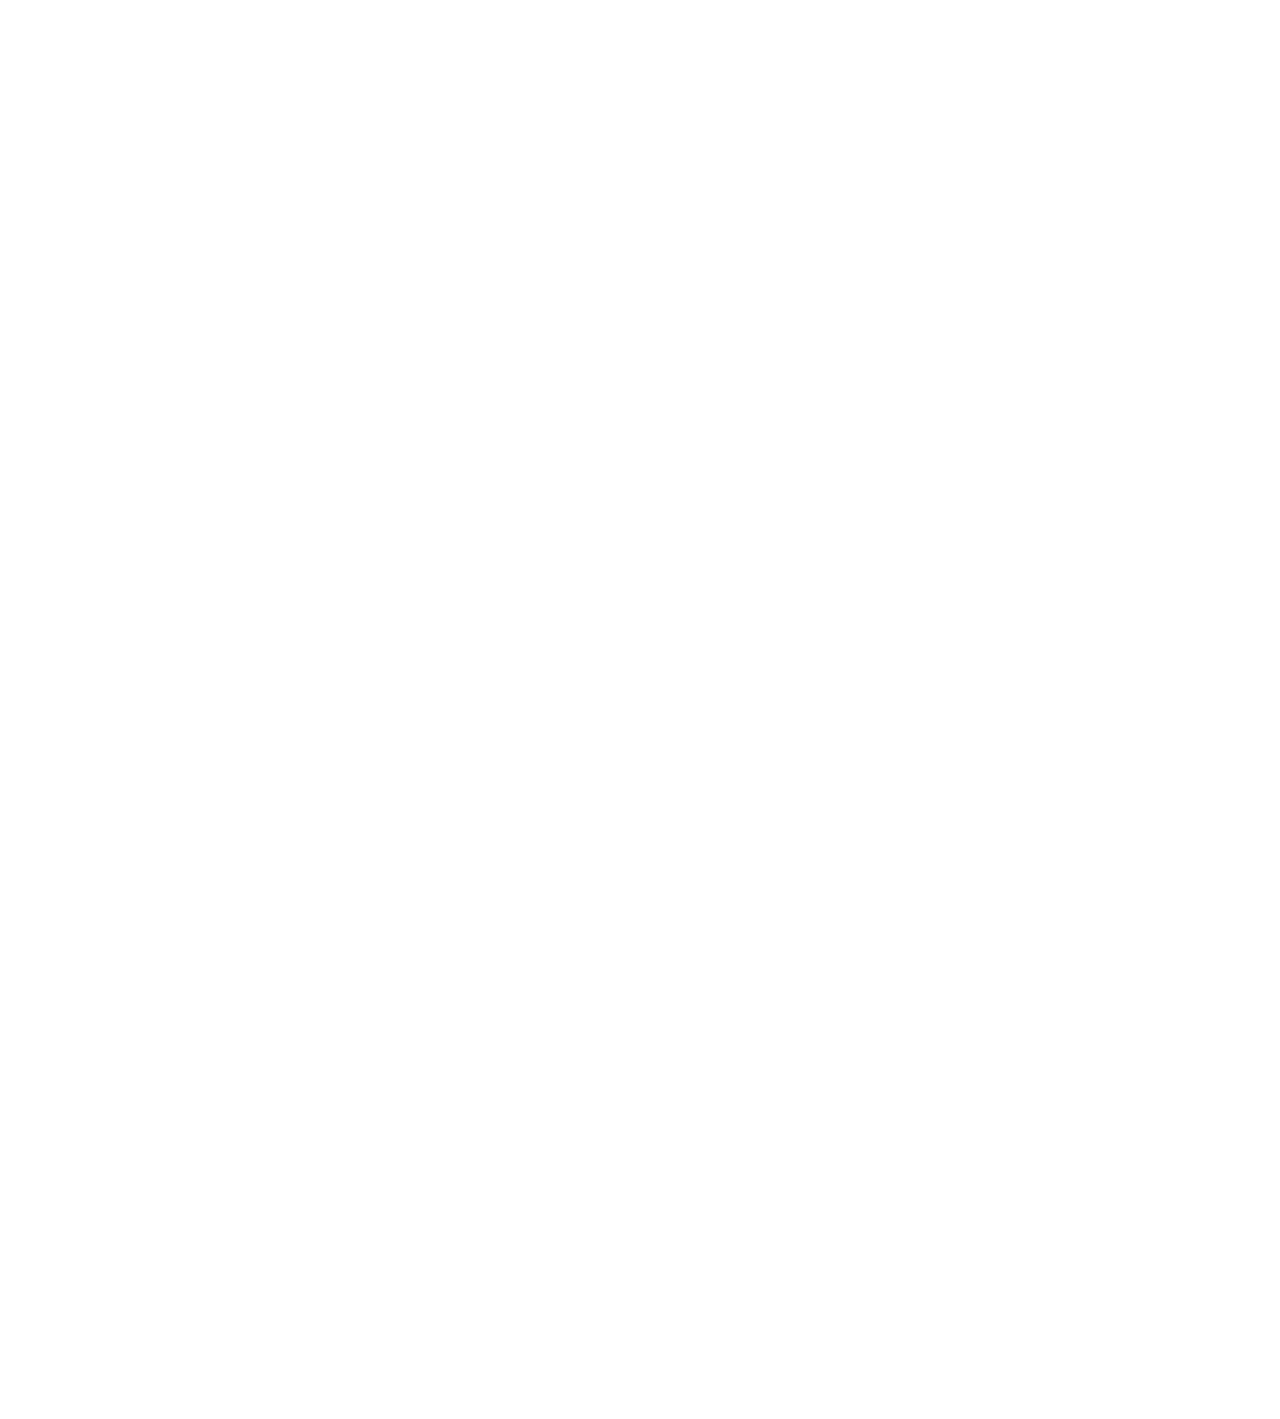
==== archives/index.html @ afc0ffc1 "Site updated: 2017-08-31 09:24:59" ====
<!DOCTYPE html>
<!--[if lte IE 8 ]>
<html class="ie" xmlns="http://www.w3.org/1999/xhtml" xml:lang="en-US" lang="en-US">
<![endif]-->
<!--[if (gte IE 9)|!(IE)]><!-->
<!--
***************  *      *     *
      8          *    *       *
      8          *  *         *
      8          **           *
      8          *  *         *
      8          *    *       *
      8          *      *     *
      8          *        *   ***********    -----Theme By Kieran(http://go.kieran.top)
-->
<html xmlns="http://www.w3.org/1999/xhtml" xml:lang="en-US" lang="en-US">
<!--<![endif]-->

<head>
  <title>Archives | Myprayer</title>
  <!-- Meta data -->
    <meta http-equiv="Content-Type" content="text/html" charset="UTF-8" >
    <meta http-equiv="X-UA-Compatible" content="IE=edge"/>
    <meta name="viewport" content="width=device-width, initial-scale=1.0" />
    <meta name="generator" content="Myprayer">
    <meta name="author" content="小鹿会转圈">
    <meta name="description" content="" />
    <meta name="keywords" content="" />

    <!-- Favicon, (keep icon in root folder) -->
    <link rel="Shortcut Icon" href="/img/favicon.ico" type="image/ico">

    <link rel="alternate" href="/atom.xml" title="Myprayer" type="application/atom+xml">
    <link rel="stylesheet" href="/css/all.css" media="screen" type="text/css">
    
    <link rel="stylesheet" href="/highlightjs/vs.css" type="text/css">
    

    <!--[if IE 8]>
    <link rel="stylesheet" type="text/css" href="/css/ie8.css" />
    <![endif]-->

    <!-- jQuery | Load our jQuery, with an alternative source fallback to a local version if request is unavailable -->
    <script src="/js/jquery-1.11.1.min.js"></script>
    <script>window.jQuery || document.write('<script src="js/jquery-1.11.1.min.js"><\/script>')</script>

    <!-- Load these in the <head> for quicker IE8+ load times -->
    <!-- HTML5 shim and Respond.js IE8 support of HTML5 elements and media queries -->
    <!--[if lt IE 9]>
    <script src="/js/html5shiv.min.js"></script>
    <script src="/js/respond.min.js"></script>
    <![endif]-->

  
  
  

  <style>.col-md-8.col-md-offset-2.opening-statement img{display:none;}</style>
</head>

<!--
<body class="home-template">
-->
<body id="index" class="lightnav animsition">

      <!-- ============================ Off-canvas navigation =========================== -->

    <div class="sb-slidebar sb-right sb-style-overlay sb-momentum-scrolling">
        <div class="sb-close" aria-label="Close Menu" aria-hidden="true">
            <img src="/img/close.png" alt="Close"/>
        </div>
        <!-- Lists in Slidebars -->
        <ul class="sb-menu">
            <li><a href="/" class="animsition-link" title="Home">Home</a></li>
            <li><a href="/archives" class="animsition-link" title="archive">archives</a></li>
            <!-- Dropdown Menu -->
			 
            <li>
                <a class="sb-toggle-submenu">Works<span class="sb-caret"></span></a>
                <ul class="sb-submenu">
                    
                        <li><a href="/" target="_BLANK" class="animsition-link">AAA</a></li>
                    
                        <li><a href="/atom.xml" target="_BLANK" class="animsition-link">BBB</a></li>
                    
                </ul>
            </li>
            
            
            
            <li>
                <a class="sb-toggle-submenu">Links<span class="sb-caret"></span></a>
                <ul class="sb-submenu">
                    
                    <li><a href="http://go.kieran.top/" class="animsition-link">Kieran</a></li>
                    
                    <li><a href="http://domain.com/" class="animsition-link">Name</a></li>
                    
                </ul>
            </li>
            
        </ul>
        <!-- Lists in Slidebars -->
        <ul class="sb-menu secondary">
            <li><a href="/about.html" class="animsition-link" title="about">About</a></li>
            <li><a href="/atom.xml" class="animsition-link" title="rss">RSS</a></li>
        </ul>
    </div>
    
    <!-- ============================ END Off-canvas navigation =========================== -->

    <!-- ============================ #sb-site Main Page Wrapper =========================== -->

    <div id="sb-site">
        <!-- #sb-site - All page content should be contained within this id, except the off-canvas navigation itself -->

        <!-- ============================ Header & Logo bar =========================== -->

        <div id="navigation" class="navbar navbar-fixed-top">
            <div class="navbar-inner">
                <div class="container">
                    <!-- Nav logo -->
                    <div class="logo">
                        <a href="/" title="Logo" class="animsition-link">
                         <img src="/img/logo.png" alt="Logo" width="35px;"/> 
                        </a>
                    </div>
                    <!-- // Nav logo -->
                    <!-- Info-bar -->
                    <nav>
                        <ul class="nav">
                            <li><a href="/" class="animsition-link">Myprayer</a></li>
                            <li class="nolink"><span>Always </span>Creative.</li>
                            
                            <li><a href="https://github.com/" title="Github" target="_blank"><i class="icon-github"></i></a></li>
                            
                            
                            <li><a href="https://twitter.com/" title="Twitter" target="_blank"><i class="icon-twitter"></i></a></li>
                            
                            
                            <li><a href="https://www.facebook.com/" title="Facebook" target="_blank"><i class="icon-facebook"></i></a></li>
                            
                            
                            <li><a href="https://google.com/" title="Google-Plus" target="_blank"><i class="icon-google-plus"></i></a></li>
                            
                            
                            <li><a href="http://weibo.com/" title="Sina-Weibo" target="_blank"><i class="icon-sina-weibo"></i></a></li>
                            
                            <li class="nolink"><span>Welcome!</span></li>
                        </ul>
                    </nav>
                    <!--// Info-bar -->
                </div>
                <!-- // .container -->
                <div class="learnmore sb-toggle-right">More</div>
                <button type="button" class="navbar-toggle menu-icon sb-toggle-right" title="More">
                <span class="sr-only">Toggle navigation</span>
                <span class="icon-bar before"></span>
                <span class="icon-bar main"></span>
                <span class="icon-bar after"></span>
                </button>
            </div>
            <!-- // .navbar-inner -->
        </div>

        <!-- ============================ Header & Logo bar =========================== -->


      <!-- ============================ Hero Image =========================== -->

<section id="hero" class="scrollme">
    <div class="container-fluid element-img" style="background: url(/img/bg_img.jpg) no-repeat center center fixed;background-size: cover">
        <div class="row">
            <div class="col-xs-12 col-sm-8 col-sm-offset-2 col-md-8 col-md-offset-2 vertical-align cover boost text-center">
                <div class="center-me animateme" data-when="exit" data-from="0" data-to="0.6" data-opacity="0" data-translatey="100">
                    <div>
                        
                        <h2>YOU'VE MADE A <span>BRAVE</span> DECISION, WELCOME.</h2>
                        <p></p>
                        
                        <h2></h2>
                        <p>每一个不曾起舞的日子都是对生命的辜负。</p>
                        

                    </div>
                </div>
            </div>
            <!-- // .col-md-12 -->
        </div>
        <div class="herofade beige-dk"></div>
    </div>
</section>

<!-- Height spacing helper -->
<div class="heightblock"></div>
<!-- // End height spacing helper -->

<!-- ============================ END Hero Image =========================== -->




<section id="services">
    <div class="container">
        <div class="row">
            <div class="col-md-10 col-md-offset-1">
                <div class="row boxes">
                    
                    
                        
                        
                        <div class="col-xs-12 col-sm-3 col-md-3 col-lg-3 wow fadeInUp" data-wow-delay="0.3s">
                            
                              <h4 class="title"><a href="/2017/08/30/my-new-post/">my new post</a></h4>
                            
                            <p><time datetime="2017-08-30T09:14:08.000Z"><a href="/2017/08/30/my-new-post/">2017-08-30</a></time></p>
                        </div>
                    
                        
                        
                        <div class="col-xs-12 col-sm-3 col-md-3 col-lg-3 wow fadeInUp" data-wow-delay="0.3s">
                            
                              <h4 class="title"><a href="/2017/08/30/hello-world/">Hello World</a></h4>
                            
                            <p><time datetime="2017-08-30T06:50:07.147Z"><a href="/2017/08/30/hello-world/">2017-08-30</a></time></p>
                        </div>
                    
                </div>
            </div>    
        </div>
    </div>
</section> 

<section id="statement">
    <div class="container text-center wow fadeInUp" data-wow-delay="0.5s">
        <div class="row">
            <p>虽然还没想好写点什么，但是总觉得这里放句话比较和谐。</p>
        </div>
    </div>
</section>
      
<!-- ============================ Footer =========================== -->

<footer>
    <div class="container">
            <div class="copy">
                <p>
                    &copy; 2014<script>new Date().getFullYear()>2010&&document.write("-"+new Date().getFullYear());</script>, Content By 小鹿会转圈. All Rights Reserved.
                </p>
                <p>Theme By <a href="//go.kieran.top" style="color: #767D84">Kieran</a></p>
            </div>
            <div class="social">
                <ul>
                    
                    <li><a href="https://github.com/" title="Github" target="_blank"><i class="icon-github"></i></a>&nbsp;</li>
                    
                    
                    <li><a href="https://twitter.com/" title="Twitter" target="_blank"><i class="icon-twitter"></i></a>&nbsp;</li>
                    
                    
                    <li><a href="https://www.facebook.com/" title="Facebook" target="_blank"><i class="icon-facebook"></i></a>&nbsp;</li>
                    
                    
                    <li><a href="https://google.com/" title="Google-Plus" target="_blank"><i class="icon-google-plus"></i></a>&nbsp;</li>
                    
                    
                    <li><a href="http://weibo.com/" title="Sina-Weibo" target="_blank"><i class="icon-sina-weibo"></i></a>&nbsp;</li>
                    
                </ul>
            </div>
            <div class="clearfix"> </div>
        </div>
</footer>

<!-- ============================ END Footer =========================== -->
      <!-- Load our scripts -->
<!-- Resizable 'on-demand' full-height hero -->
<script type="text/javascript">
    var resizeHero = function () {
        var hero = $(".cover,.heightblock"),
            window1 = $(window);
        hero.css({
            "height": window1.height()
        });
    };

    resizeHero();

    $(window).resize(function () {
        resizeHero();
    });
</script>
<script src="/js/plugins.min.js"></script><!-- Bootstrap core and concatenated plugins always load here -->
<script src="/js/jquery.flexslider-min.js"></script><!-- Flexslider plugin -->
<script src="/js/scripts.js"></script><!-- Theme scripts -->


<link rel="stylesheet" href="/fancybox/jquery.fancybox.css" media="screen" type="text/css">
<script src="/fancybox/jquery.fancybox.pack.js"></script>
<script type="text/javascript">
$('#intro').find('img').each(function(){
  var alt = this.alt;

  if (alt){
    $(this).after('<span class="caption" style="display:none">' + alt + '</span>');
  }

  $(this).wrap('<a href="' + this.src + '" title="' + alt + '" class="fancybox" rel="gallery" />');
});
(function($){
  $('.fancybox').fancybox();
})(jQuery);
</script>

<!-- Initiate flexslider plugin -->
<script type="text/javascript">
    $(document).ready(function($) {
      (function(){
        console.log('font');
        var getCss = function(path) {
          var head = document.getElementsByTagName('head')[0];
          link = document.createElement('link');
          link.href = path;
          link.rel = 'stylesheet';
          link.type = 'text/css';
          head.appendChild(link);
        };
        getCss('https://fonts.googleapis.com/css?family=Montserrat:400,700');
        getCss('https://fonts.googleapis.com/css?family=Open+Sans:400,600');
      })();
      $('.flexslider').flexslider({
        animation: "fade",
        prevText: "",
        nextText: "",
        directionNav: true
      });
    });
</script>

</body>
</html>
---- highlightjs/vs.css ----
/*

Visual Studio-like style based on original C# coloring by Jason Diamond <jason@diamond.name>

*/
pre code {
  display: block; padding: 0.5em;
}

pre .comment,
pre .annotation,
pre .template_comment,
pre .diff .header,
pre .chunk,
pre .apache .cbracket {
  color: rgb(0, 128, 0);
}

pre .keyword,
pre .id,
pre .built_in,
pre .smalltalk .class,
pre .winutils,
pre .bash .variable,
pre .tex .command,
pre .request,
pre .status,
pre .nginx .title,
pre .xml .tag,
pre .xml .tag .value {
  color: rgb(0, 0, 255);
}

pre .string,
pre .title,
pre .parent,
pre .tag .value,
pre .rules .value,
pre .rules .value .number,
pre .ruby .symbol,
pre .ruby .symbol .string,
pre .aggregate,
pre .template_tag,
pre .django .variable,
pre .addition,
pre .flow,
pre .stream,
pre .apache .tag,
pre .date,
pre .tex .formula,
pre .coffeescript .attribute {
  color: rgb(163, 21, 21);
}

pre .ruby .string,
pre .decorator,
pre .filter .argument,
pre .localvars,
pre .array,
pre .attr_selector,
pre .pseudo,
pre .pi,
pre .doctype,
pre .deletion,
pre .envvar,
pre .shebang,
pre .preprocessor,
pre .userType,
pre .apache .sqbracket,
pre .nginx .built_in,
pre .tex .special,
pre .prompt {
  color: rgb(43, 145, 175);
}

pre .phpdoc,
pre .javadoc,
pre .xmlDocTag {
  color: rgb(128, 128, 128);
}

pre .vhdl .typename { font-weight: bold; }
pre .vhdl .string { color: #666666; }
pre .vhdl .literal { color: rgb(163, 21, 21); }
pre .vhdl .attribute { color: #00B0E8; }

pre .xml .attribute { color: rgb(255, 0, 0); }
---- css/ie8.css ----
/* IE8 Template Styles & Fixes */

/* Polyfill for full-scale background images in IE */
#hero,
#fallback,
.element-img,
#featured .featured-item,
.overview-img,
#page-header {
	background-size: cover;
	-ms-behavior: url(includes/backgroundsize.min.htc);
	behavior: url(includes/backgroundsize.min.htc);
}
.wow {
	visibility: visible !important;
}

#page-header {
	width: 100%
}

html.sb-init.sb-active.sb-active-right,
html.sb-init.sb-active.sb-active-right #featured a,
html.sb-init.sb-active.sb-active-right ul.filters li p,
html.sb-init.sb-active.sb-active-right #projects .projects .label-text h3 a {
	cursor: default;
}
/* For further info on how to select rgba compatible values for IE8, see > http://css-tricks.com/rgba-browser-support/ */
.navbar-inner.lightnav-alt,
#blog-post .navbar-inner { 
	background:transparent;
	filter:progid:DXImageTransform.Microsoft.gradient(startColorstr=#E6FFFFFF,endColorstr=#E6FFFFFF); 
	zoom: 1;
}
#featured a.meta {
	background:transparent;
	filter:progid:DXImageTransform.Microsoft.gradient(startColorstr=#80000000,endColorstr=#80000000); 
	zoom: 1;
	position: absolute;
	top: 0;
	bottom: 0;
	left: 0;
	right: 0;
}
#featured a.meta:hover {
	background:transparent;
	filter:progid:DXImageTransform.Microsoft.gradient(startColorstr=#B3000000,endColorstr=#B3000000); 
	zoom: 1;
}
.map-cover {
	background:transparent;
	filter:progid:DXImageTransform.Microsoft.gradient(startColorstr=#B3131313,endColorstr=#B3131313); 
	zoom: 1;
}
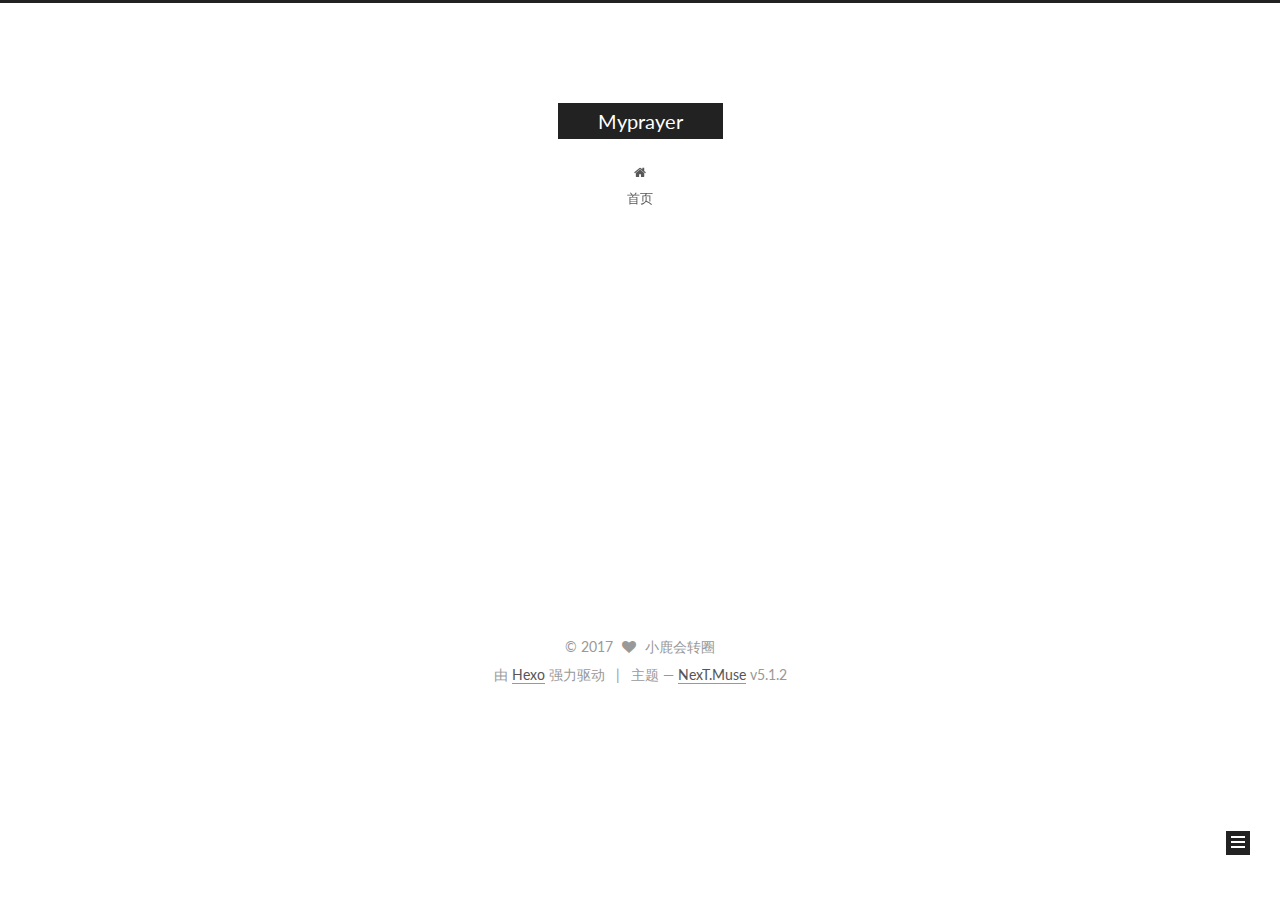
==== commit 9f8fb3c8: "Site updated: 2017-08-31 09:39:12" ====
--- a/archives/index.html
+++ b/archives/index.html
@@ -1,341 +1,575 @@
 <!DOCTYPE html>
-<!--[if lte IE 8 ]>
-<html class="ie" xmlns="http://www.w3.org/1999/xhtml" xml:lang="en-US" lang="en-US">
-<![endif]-->
-<!--[if (gte IE 9)|!(IE)]><!-->
-<!--
-***************  *      *     *
-      8          *    *       *
-      8          *  *         *
-      8          **           *
-      8          *  *         *
-      8          *    *       *
-      8          *      *     *
-      8          *        *   ***********    -----Theme By Kieran(http://go.kieran.top)
--->
-<html xmlns="http://www.w3.org/1999/xhtml" xml:lang="en-US" lang="en-US">
-<!--<![endif]-->
-
+
+
+
+  
+
+
+<html class="theme-next muse use-motion" lang="zh-Hans">
 <head>
-  <title>Archives | Myprayer</title>
-  <!-- Meta data -->
-    <meta http-equiv="Content-Type" content="text/html" charset="UTF-8" >
-    <meta http-equiv="X-UA-Compatible" content="IE=edge"/>
-    <meta name="viewport" content="width=device-width, initial-scale=1.0" />
-    <meta name="generator" content="Myprayer">
-    <meta name="author" content="小鹿会转圈">
-    <meta name="description" content="" />
-    <meta name="keywords" content="" />
-
-    <!-- Favicon, (keep icon in root folder) -->
-    <link rel="Shortcut Icon" href="/img/favicon.ico" type="image/ico">
-
-    <link rel="alternate" href="/atom.xml" title="Myprayer" type="application/atom+xml">
-    <link rel="stylesheet" href="/css/all.css" media="screen" type="text/css">
-    
-    <link rel="stylesheet" href="/highlightjs/vs.css" type="text/css">
-    
-
-    <!--[if IE 8]>
-    <link rel="stylesheet" type="text/css" href="/css/ie8.css" />
-    <![endif]-->
-
-    <!-- jQuery | Load our jQuery, with an alternative source fallback to a local version if request is unavailable -->
-    <script src="/js/jquery-1.11.1.min.js"></script>
-    <script>window.jQuery || document.write('<script src="js/jquery-1.11.1.min.js"><\/script>')</script>
-
-    <!-- Load these in the <head> for quicker IE8+ load times -->
-    <!-- HTML5 shim and Respond.js IE8 support of HTML5 elements and media queries -->
-    <!--[if lt IE 9]>
-    <script src="/js/html5shiv.min.js"></script>
-    <script src="/js/respond.min.js"></script>
-    <![endif]-->
-
-  
-  
-  
-
-  <style>.col-md-8.col-md-offset-2.opening-statement img{display:none;}</style>
+  <meta charset="UTF-8"/>
+<meta http-equiv="X-UA-Compatible" content="IE=edge" />
+<meta name="viewport" content="width=device-width, initial-scale=1, maximum-scale=1"/>
+<meta name="theme-color" content="#222">
+
+
+
+
+
+
+
+
+
+<meta http-equiv="Cache-Control" content="no-transform" />
+<meta http-equiv="Cache-Control" content="no-siteapp" />
+
+
+
+
+
+
+
+
+
+
+
+
+
+
+
+
+  
+  
+  <link href="/lib/fancybox/source/jquery.fancybox.css?v=2.1.5" rel="stylesheet" type="text/css" />
+
+
+
+
+  
+  
+  
+  
+
+  
+    
+    
+  
+
+  
+
+  
+
+  
+
+  
+
+  
+    
+    
+    <link href="//fonts.googleapis.com/css?family=Lato:300,300italic,400,400italic,700,700italic&subset=latin,latin-ext" rel="stylesheet" type="text/css">
+  
+
+
+
+
+
+
+<link href="/lib/font-awesome/css/font-awesome.min.css?v=4.6.2" rel="stylesheet" type="text/css" />
+
+<link href="/css/main.css?v=5.1.2" rel="stylesheet" type="text/css" />
+
+
+  <meta name="keywords" content="Hexo, NexT" />
+
+
+
+
+
+
+
+
+  <link rel="shortcut icon" type="image/x-icon" href="/favicon.ico?v=5.1.2" />
+
+
+
+
+
+
+<meta property="og:type" content="website">
+<meta property="og:title" content="Myprayer">
+<meta property="og:url" content="http://yoursite.com/archives/index.html">
+<meta property="og:site_name" content="Myprayer">
+<meta property="og:locale" content="zh-Hans">
+<meta name="twitter:card" content="summary">
+<meta name="twitter:title" content="Myprayer">
+
+
+
+<script type="text/javascript" id="hexo.configurations">
+  var NexT = window.NexT || {};
+  var CONFIG = {
+    root: '/',
+    scheme: 'Muse',
+    version: '5.1.2',
+    sidebar: {"position":"left","display":"post","offset":12,"offset_float":12,"b2t":false,"scrollpercent":false,"onmobile":false},
+    fancybox: true,
+    tabs: true,
+    motion: {"enable":true,"async":false,"transition":{"post_block":"fadeIn","post_header":"slideDownIn","post_body":"slideDownIn","coll_header":"slideLeftIn"}},
+    duoshuo: {
+      userId: '0',
+      author: '博主'
+    },
+    algolia: {
+      applicationID: '',
+      apiKey: '',
+      indexName: '',
+      hits: {"per_page":10},
+      labels: {"input_placeholder":"Search for Posts","hits_empty":"We didn't find any results for the search: ${query}","hits_stats":"${hits} results found in ${time} ms"}
+    }
+  };
+</script>
+
+
+
+  <link rel="canonical" href="http://yoursite.com/archives/"/>
+
+
+
+
+
+  <title>归档 | Myprayer</title>
+  
+
+
+
+
+
+
+
+
 </head>
 
-<!--
-<body class="home-template">
--->
-<body id="index" class="lightnav animsition">
-
-      <!-- ============================ Off-canvas navigation =========================== -->
-
-    <div class="sb-slidebar sb-right sb-style-overlay sb-momentum-scrolling">
-        <div class="sb-close" aria-label="Close Menu" aria-hidden="true">
-            <img src="/img/close.png" alt="Close"/>
+<body itemscope itemtype="http://schema.org/WebPage" lang="zh-Hans">
+
+  
+  
+    
+  
+
+  <div class="container sidebar-position-left page-archive">
+    <div class="headband"></div>
+
+    <header id="header" class="header" itemscope itemtype="http://schema.org/WPHeader">
+      <div class="header-inner"><div class="site-brand-wrapper">
+  <div class="site-meta ">
+    
+
+    <div class="custom-logo-site-title">
+      <a href="/"  class="brand" rel="start">
+        <span class="logo-line-before"><i></i></span>
+        <span class="site-title">Myprayer</span>
+        <span class="logo-line-after"><i></i></span>
+      </a>
+    </div>
+      
+        <p class="site-subtitle"></p>
+      
+  </div>
+
+  <div class="site-nav-toggle">
+    <button>
+      <span class="btn-bar"></span>
+      <span class="btn-bar"></span>
+      <span class="btn-bar"></span>
+    </button>
+  </div>
+</div>
+
+<nav class="site-nav">
+  
+
+  
+    <ul id="menu" class="menu">
+      
+        
+        <li class="menu-item menu-item-home">
+          <a href="/" rel="section">
+            
+              <i class="menu-item-icon fa fa-fw fa-home"></i> <br />
+            
+            首页
+          </a>
+        </li>
+      
+
+      
+    </ul>
+  
+
+  
+</nav>
+
+
+
+ </div>
+    </header>
+
+    <main id="main" class="main">
+      <div class="main-inner">
+        <div class="content-wrap">
+          <div id="content" class="content">
+            
+
+  
+  
+  
+  <div class="post-block archive">
+    <div id="posts" class="posts-collapse">
+      <span class="archive-move-on"></span>
+
+      <span class="archive-page-counter">
+        
+        
+        
+          
+        
+        嗯..! 目前共计 2 篇日志。 继续努力。
+      </span>
+
+      
+
+        
+        
+        
+
+        
+          
+          <div class="collection-title">
+            <h1 class="archive-year" id="archive-year-2017">2017</h1>
+          </div>
+        
+        
+
+        
+
+  <article class="post post-type-normal" itemscope itemtype="http://schema.org/Article">
+    <header class="post-header">
+
+      <h2 class="post-title">
+        
+            <a class="post-title-link" href="/2017/08/30/my-new-post/" itemprop="url">
+              
+                <span itemprop="name">my new post</span>
+              
+            </a>
+        
+      </h2>
+
+      <div class="post-meta">
+        <time class="post-time" itemprop="dateCreated"
+              datetime="2017-08-30T17:14:08+08:00"
+              content="2017-08-30" >
+          08-30
+        </time>
+      </div>
+
+    </header>
+  </article>
+
+
+
+      
+
+        
+        
+        
+
+        
+        
+
+        
+
+  <article class="post post-type-normal" itemscope itemtype="http://schema.org/Article">
+    <header class="post-header">
+
+      <h2 class="post-title">
+        
+            <a class="post-title-link" href="/2017/08/30/hello-world/" itemprop="url">
+              
+                <span itemprop="name">Hello World</span>
+              
+            </a>
+        
+      </h2>
+
+      <div class="post-meta">
+        <time class="post-time" itemprop="dateCreated"
+              datetime="2017-08-30T14:50:07+08:00"
+              content="2017-08-30" >
+          08-30
+        </time>
+      </div>
+
+    </header>
+  </article>
+
+
+
+      
+
+    </div>
+  </div>
+  
+  
+  
+
+  
+
+
+
+          </div>
+          
+
+
+          
+
         </div>
-        <!-- Lists in Slidebars -->
-        <ul class="sb-menu">
-            <li><a href="/" class="animsition-link" title="Home">Home</a></li>
-            <li><a href="/archives" class="animsition-link" title="archive">archives</a></li>
-            <!-- Dropdown Menu -->
-			 
-            <li>
-                <a class="sb-toggle-submenu">Works<span class="sb-caret"></span></a>
-                <ul class="sb-submenu">
-                    
-                        <li><a href="/" target="_BLANK" class="animsition-link">AAA</a></li>
-                    
-                        <li><a href="/atom.xml" target="_BLANK" class="animsition-link">BBB</a></li>
-                    
-                </ul>
-            </li>
+        
+          
+  
+  <div class="sidebar-toggle">
+    <div class="sidebar-toggle-line-wrap">
+      <span class="sidebar-toggle-line sidebar-toggle-line-first"></span>
+      <span class="sidebar-toggle-line sidebar-toggle-line-middle"></span>
+      <span class="sidebar-toggle-line sidebar-toggle-line-last"></span>
+    </div>
+  </div>
+
+  <aside id="sidebar" class="sidebar">
+    
+    <div class="sidebar-inner">
+
+      
+
+      
+
+      <section class="site-overview sidebar-panel sidebar-panel-active">
+        <div class="site-author motion-element" itemprop="author" itemscope itemtype="http://schema.org/Person">
+          
+            <p class="site-author-name" itemprop="name">小鹿会转圈</p>
+            <p class="site-description motion-element" itemprop="description"></p>
+        </div>
+
+        <nav class="site-state motion-element">
+
+          
+            <div class="site-state-item site-state-posts">
             
+              <a href="/archives">
             
-            
-            <li>
-                <a class="sb-toggle-submenu">Links<span class="sb-caret"></span></a>
-                <ul class="sb-submenu">
-                    
-                    <li><a href="http://go.kieran.top/" class="animsition-link">Kieran</a></li>
-                    
-                    <li><a href="http://domain.com/" class="animsition-link">Name</a></li>
-                    
-                </ul>
-            </li>
-            
-        </ul>
-        <!-- Lists in Slidebars -->
-        <ul class="sb-menu secondary">
-            <li><a href="/about.html" class="animsition-link" title="about">About</a></li>
-            <li><a href="/atom.xml" class="animsition-link" title="rss">RSS</a></li>
-        </ul>
+                <span class="site-state-item-count">2</span>
+                <span class="site-state-item-name">日志</span>
+              </a>
+            </div>
+          
+
+          
+
+          
+
+        </nav>
+
+        
+
+        <div class="links-of-author motion-element">
+          
+        </div>
+
+        
+        
+
+        
+        
+
+        
+
+
+      </section>
+
+      
+
+      
+
     </div>
-    
-    <!-- ============================ END Off-canvas navigation =========================== -->
-
-    <!-- ============================ #sb-site Main Page Wrapper =========================== -->
-
-    <div id="sb-site">
-        <!-- #sb-site - All page content should be contained within this id, except the off-canvas navigation itself -->
-
-        <!-- ============================ Header & Logo bar =========================== -->
-
-        <div id="navigation" class="navbar navbar-fixed-top">
-            <div class="navbar-inner">
-                <div class="container">
-                    <!-- Nav logo -->
-                    <div class="logo">
-                        <a href="/" title="Logo" class="animsition-link">
-                         <img src="/img/logo.png" alt="Logo" width="35px;"/> 
-                        </a>
-                    </div>
-                    <!-- // Nav logo -->
-                    <!-- Info-bar -->
-                    <nav>
-                        <ul class="nav">
-                            <li><a href="/" class="animsition-link">Myprayer</a></li>
-                            <li class="nolink"><span>Always </span>Creative.</li>
-                            
-                            <li><a href="https://github.com/" title="Github" target="_blank"><i class="icon-github"></i></a></li>
-                            
-                            
-                            <li><a href="https://twitter.com/" title="Twitter" target="_blank"><i class="icon-twitter"></i></a></li>
-                            
-                            
-                            <li><a href="https://www.facebook.com/" title="Facebook" target="_blank"><i class="icon-facebook"></i></a></li>
-                            
-                            
-                            <li><a href="https://google.com/" title="Google-Plus" target="_blank"><i class="icon-google-plus"></i></a></li>
-                            
-                            
-                            <li><a href="http://weibo.com/" title="Sina-Weibo" target="_blank"><i class="icon-sina-weibo"></i></a></li>
-                            
-                            <li class="nolink"><span>Welcome!</span></li>
-                        </ul>
-                    </nav>
-                    <!--// Info-bar -->
-                </div>
-                <!-- // .container -->
-                <div class="learnmore sb-toggle-right">More</div>
-                <button type="button" class="navbar-toggle menu-icon sb-toggle-right" title="More">
-                <span class="sr-only">Toggle navigation</span>
-                <span class="icon-bar before"></span>
-                <span class="icon-bar main"></span>
-                <span class="icon-bar after"></span>
-                </button>
-            </div>
-            <!-- // .navbar-inner -->
-        </div>
-
-        <!-- ============================ Header & Logo bar =========================== -->
-
-
-      <!-- ============================ Hero Image =========================== -->
-
-<section id="hero" class="scrollme">
-    <div class="container-fluid element-img" style="background: url(/img/bg_img.jpg) no-repeat center center fixed;background-size: cover">
-        <div class="row">
-            <div class="col-xs-12 col-sm-8 col-sm-offset-2 col-md-8 col-md-offset-2 vertical-align cover boost text-center">
-                <div class="center-me animateme" data-when="exit" data-from="0" data-to="0.6" data-opacity="0" data-translatey="100">
-                    <div>
-                        
-                        <h2>YOU'VE MADE A <span>BRAVE</span> DECISION, WELCOME.</h2>
-                        <p></p>
-                        
-                        <h2></h2>
-                        <p>每一个不曾起舞的日子都是对生命的辜负。</p>
-                        
-
-                    </div>
-                </div>
-            </div>
-            <!-- // .col-md-12 -->
-        </div>
-        <div class="herofade beige-dk"></div>
-    </div>
-</section>
-
-<!-- Height spacing helper -->
-<div class="heightblock"></div>
-<!-- // End height spacing helper -->
-
-<!-- ============================ END Hero Image =========================== -->
-
-
-
-
-<section id="services">
-    <div class="container">
-        <div class="row">
-            <div class="col-md-10 col-md-offset-1">
-                <div class="row boxes">
-                    
-                    
-                        
-                        
-                        <div class="col-xs-12 col-sm-3 col-md-3 col-lg-3 wow fadeInUp" data-wow-delay="0.3s">
-                            
-                              <h4 class="title"><a href="/2017/08/30/my-new-post/">my new post</a></h4>
-                            
-                            <p><time datetime="2017-08-30T09:14:08.000Z"><a href="/2017/08/30/my-new-post/">2017-08-30</a></time></p>
-                        </div>
-                    
-                        
-                        
-                        <div class="col-xs-12 col-sm-3 col-md-3 col-lg-3 wow fadeInUp" data-wow-delay="0.3s">
-                            
-                              <h4 class="title"><a href="/2017/08/30/hello-world/">Hello World</a></h4>
-                            
-                            <p><time datetime="2017-08-30T06:50:07.147Z"><a href="/2017/08/30/hello-world/">2017-08-30</a></time></p>
-                        </div>
-                    
-                </div>
-            </div>    
-        </div>
-    </div>
-</section> 
-
-<section id="statement">
-    <div class="container text-center wow fadeInUp" data-wow-delay="0.5s">
-        <div class="row">
-            <p>虽然还没想好写点什么，但是总觉得这里放句话比较和谐。</p>
-        </div>
-    </div>
-</section>
-      
-<!-- ============================ Footer =========================== -->
-
-<footer>
-    <div class="container">
-            <div class="copy">
-                <p>
-                    &copy; 2014<script>new Date().getFullYear()>2010&&document.write("-"+new Date().getFullYear());</script>, Content By 小鹿会转圈. All Rights Reserved.
-                </p>
-                <p>Theme By <a href="//go.kieran.top" style="color: #767D84">Kieran</a></p>
-            </div>
-            <div class="social">
-                <ul>
-                    
-                    <li><a href="https://github.com/" title="Github" target="_blank"><i class="icon-github"></i></a>&nbsp;</li>
-                    
-                    
-                    <li><a href="https://twitter.com/" title="Twitter" target="_blank"><i class="icon-twitter"></i></a>&nbsp;</li>
-                    
-                    
-                    <li><a href="https://www.facebook.com/" title="Facebook" target="_blank"><i class="icon-facebook"></i></a>&nbsp;</li>
-                    
-                    
-                    <li><a href="https://google.com/" title="Google-Plus" target="_blank"><i class="icon-google-plus"></i></a>&nbsp;</li>
-                    
-                    
-                    <li><a href="http://weibo.com/" title="Sina-Weibo" target="_blank"><i class="icon-sina-weibo"></i></a>&nbsp;</li>
-                    
-                </ul>
-            </div>
-            <div class="clearfix"> </div>
-        </div>
-</footer>
-
-<!-- ============================ END Footer =========================== -->
-      <!-- Load our scripts -->
-<!-- Resizable 'on-demand' full-height hero -->
+  </aside>
+
+
+        
+      </div>
+    </main>
+
+    <footer id="footer" class="footer">
+      <div class="footer-inner">
+        <div class="copyright" >
+  
+  &copy; 
+  <span itemprop="copyrightYear">2017</span>
+  <span class="with-love">
+    <i class="fa fa-heart"></i>
+  </span>
+  <span class="author" itemprop="copyrightHolder">小鹿会转圈</span>
+
+  
+</div>
+
+
+  <div class="powered-by">由 <a class="theme-link" href="https://hexo.io">Hexo</a> 强力驱动</div>
+
+  <span class="post-meta-divider">|</span>
+
+  <div class="theme-info">主题 &mdash; <a class="theme-link" href="https://github.com/iissnan/hexo-theme-next">NexT.Muse</a> v5.1.2</div>
+
+
+        
+
+
+
+
+
+
+
+        
+      </div>
+    </footer>
+
+    
+      <div class="back-to-top">
+        <i class="fa fa-arrow-up"></i>
+        
+      </div>
+    
+
+  </div>
+
+  
+
 <script type="text/javascript">
-    var resizeHero = function () {
-        var hero = $(".cover,.heightblock"),
-            window1 = $(window);
-        hero.css({
-            "height": window1.height()
-        });
-    };
-
-    resizeHero();
-
-    $(window).resize(function () {
-        resizeHero();
-    });
+  if (Object.prototype.toString.call(window.Promise) !== '[object Function]') {
+    window.Promise = null;
+  }
 </script>
-<script src="/js/plugins.min.js"></script><!-- Bootstrap core and concatenated plugins always load here -->
-<script src="/js/jquery.flexslider-min.js"></script><!-- Flexslider plugin -->
-<script src="/js/scripts.js"></script><!-- Theme scripts -->
-
-
-<link rel="stylesheet" href="/fancybox/jquery.fancybox.css" media="screen" type="text/css">
-<script src="/fancybox/jquery.fancybox.pack.js"></script>
-<script type="text/javascript">
-$('#intro').find('img').each(function(){
-  var alt = this.alt;
-
-  if (alt){
-    $(this).after('<span class="caption" style="display:none">' + alt + '</span>');
-  }
-
-  $(this).wrap('<a href="' + this.src + '" title="' + alt + '" class="fancybox" rel="gallery" />');
-});
-(function($){
-  $('.fancybox').fancybox();
-})(jQuery);
-</script>
-
-<!-- Initiate flexslider plugin -->
-<script type="text/javascript">
-    $(document).ready(function($) {
-      (function(){
-        console.log('font');
-        var getCss = function(path) {
-          var head = document.getElementsByTagName('head')[0];
-          link = document.createElement('link');
-          link.href = path;
-          link.rel = 'stylesheet';
-          link.type = 'text/css';
-          head.appendChild(link);
-        };
-        getCss('https://fonts.googleapis.com/css?family=Montserrat:400,700');
-        getCss('https://fonts.googleapis.com/css?family=Open+Sans:400,600');
-      })();
-      $('.flexslider').flexslider({
-        animation: "fade",
-        prevText: "",
-        nextText: "",
-        directionNav: true
-      });
-    });
-</script>
+
+
+
+
+
+
+
+
+
+  
+
+
+
+
+
+
+
+
+
+
+
+
+  
+  <script type="text/javascript" src="/lib/jquery/index.js?v=2.1.3"></script>
+
+  
+  <script type="text/javascript" src="/lib/fastclick/lib/fastclick.min.js?v=1.0.6"></script>
+
+  
+  <script type="text/javascript" src="/lib/jquery_lazyload/jquery.lazyload.js?v=1.9.7"></script>
+
+  
+  <script type="text/javascript" src="/lib/velocity/velocity.min.js?v=1.2.1"></script>
+
+  
+  <script type="text/javascript" src="/lib/velocity/velocity.ui.min.js?v=1.2.1"></script>
+
+  
+  <script type="text/javascript" src="/lib/fancybox/source/jquery.fancybox.pack.js?v=2.1.5"></script>
+
+
+  
+
+
+  <script type="text/javascript" src="/js/src/utils.js?v=5.1.2"></script>
+
+  <script type="text/javascript" src="/js/src/motion.js?v=5.1.2"></script>
+
+
+
+  
+  
+
+  <script type="text/javascript" src="/js/src/scrollspy.js?v=5.1.2"></script>
+<script type="text/javascript" src="/js/src/post-details.js?v=5.1.2"></script>
+
+
+  
+
+  
+
+
+  <script type="text/javascript" src="/js/src/bootstrap.js?v=5.1.2"></script>
+
+
+
+  
+
+
+  
+
+
+
+
+	
+
+
+
+
+
+  
+
+
+
+
+
+  
+
+
+
+
+
+
+
+
+  
+
+
+
+
+
+  
+
+  
+
+  
+
+  
+
+  
+
+  
 
 </body>
 </html>
--- a/css/main.css
+++ b/css/main.css
@@ -0,0 +1,2660 @@
+/* normalize.css v3.0.2 | MIT License | git.io/normalize */
+html {
+  font-family: sans-serif; /* 1 */
+  -ms-text-size-adjust: 100%; /* 2 */
+  -webkit-text-size-adjust: 100%; /* 2 */
+}
+body {
+  margin: 0;
+}
+article,
+aside,
+details,
+figcaption,
+figure,
+footer,
+header,
+hgroup,
+main,
+menu,
+nav,
+section,
+summary {
+  display: block;
+}
+audio,
+canvas,
+progress,
+video {
+  display: inline-block; /* 1 */
+  vertical-align: baseline; /* 2 */
+}
+audio:not([controls]) {
+  display: none;
+  height: 0;
+}
+[hidden],
+template {
+  display: none;
+}
+a {
+  background-color: transparent;
+}
+a:active,
+a:hover {
+  outline: 0;
+}
+abbr[title] {
+  border-bottom: 1px dotted;
+}
+b,
+strong {
+  font-weight: bold;
+}
+dfn {
+  font-style: italic;
+}
+h1 {
+  font-size: 2em;
+  margin: 0.67em 0;
+}
+mark {
+  background: #ff0;
+  color: #000;
+}
+small {
+  font-size: 80%;
+}
+sub,
+sup {
+  font-size: 75%;
+  line-height: 0;
+  position: relative;
+  vertical-align: baseline;
+}
+sup {
+  top: -0.5em;
+}
+sub {
+  bottom: -0.25em;
+}
+img {
+  border: 0;
+}
+svg:not(:root) {
+  overflow: hidden;
+}
+figure {
+  margin: 1em 40px;
+}
+hr {
+  -moz-box-sizing: content-box;
+  box-sizing: content-box;
+  height: 0;
+}
+pre {
+  overflow: auto;
+}
+code,
+kbd,
+pre,
+samp {
+  font-family: monospace, monospace;
+  font-size: 1em;
+}
+button,
+input,
+optgroup,
+select,
+textarea {
+  color: inherit; /* 1 */
+  font: inherit; /* 2 */
+  margin: 0; /* 3 */
+}
+button {
+  overflow: visible;
+}
+button,
+select {
+  text-transform: none;
+}
+button,
+html input[type="button"],
+input[type="reset"],
+input[type="submit"] {
+  -webkit-appearance: button; /* 2 */
+  cursor: pointer; /* 3 */
+}
+button[disabled],
+html input[disabled] {
+  cursor: default;
+}
+button::-moz-focus-inner,
+input::-moz-focus-inner {
+  border: 0;
+  padding: 0;
+}
+input {
+  line-height: normal;
+}
+input[type="checkbox"],
+input[type="radio"] {
+  box-sizing: border-box; /* 1 */
+  padding: 0; /* 2 */
+}
+input[type="number"]::-webkit-inner-spin-button,
+input[type="number"]::-webkit-outer-spin-button {
+  height: auto;
+}
+input[type="search"] {
+  -webkit-appearance: textfield; /* 1 */
+  -moz-box-sizing: content-box;
+  -webkit-box-sizing: content-box; /* 2 */
+  box-sizing: content-box;
+}
+input[type="search"]::-webkit-search-cancel-button,
+input[type="search"]::-webkit-search-decoration {
+  -webkit-appearance: none;
+}
+fieldset {
+  border: 1px solid #c0c0c0;
+  margin: 0 2px;
+  padding: 0.35em 0.625em 0.75em;
+}
+legend {
+  border: 0; /* 1 */
+  padding: 0; /* 2 */
+}
+textarea {
+  overflow: auto;
+}
+optgroup {
+  font-weight: bold;
+}
+table {
+  border-collapse: collapse;
+  border-spacing: 0;
+}
+td,
+th {
+  padding: 0;
+}
+::selection {
+  background: #262a30;
+  color: #fff;
+}
+body {
+  position: relative;
+  font-family: 'Lato', "PingFang SC", "Microsoft YaHei", sans-serif;
+  font-size: 14px;
+  line-height: 2;
+  color: #555;
+  background: #fff;
+}
+@media (max-width: 767px) {
+  body {
+    padding-right: 0 !important;
+  }
+}
+@media (min-width: 768px) and (max-width: 991px) {
+  body {
+    padding-right: 0 !important;
+  }
+}
+@media (min-width: 1600px) {
+  body {
+    font-size: 16px;
+  }
+}
+h1,
+h2,
+h3,
+h4,
+h5,
+h6 {
+  margin: 0;
+  padding: 0;
+  font-weight: bold;
+  line-height: 1.5;
+  font-family: 'Lato', "PingFang SC", "Microsoft YaHei", sans-serif;
+}
+h2,
+h3,
+h4,
+h5,
+h6 {
+  margin: 20px 0 15px;
+}
+h1 {
+  font-size: 22px;
+}
+@media (max-width: 767px) {
+  h1 {
+    font-size: 18px;
+  }
+}
+h2 {
+  font-size: 20px;
+}
+@media (max-width: 767px) {
+  h2 {
+    font-size: 16px;
+  }
+}
+h3 {
+  font-size: 18px;
+}
+@media (max-width: 767px) {
+  h3 {
+    font-size: 14px;
+  }
+}
+h4 {
+  font-size: 16px;
+}
+@media (max-width: 767px) {
+  h4 {
+    font-size: 12px;
+  }
+}
+h5 {
+  font-size: 14px;
+}
+@media (max-width: 767px) {
+  h5 {
+    font-size: 10px;
+  }
+}
+h6 {
+  font-size: 12px;
+}
+@media (max-width: 767px) {
+  h6 {
+    font-size: 8px;
+  }
+}
+p {
+  margin: 0 0 20px 0;
+}
+a {
+  color: #555;
+  text-decoration: none;
+  outline: none;
+  border-bottom: 1px solid #999;
+  word-wrap: break-word;
+}
+a:hover {
+  color: #222;
+  border-bottom-color: #222;
+}
+blockquote {
+  margin: 0;
+  padding: 0;
+}
+img {
+  display: block;
+  margin: auto;
+  max-width: 100%;
+  height: auto;
+}
+hr {
+  margin: 40px 0;
+  height: 3px;
+  border: none;
+  background-color: #ddd;
+  background-image: repeating-linear-gradient(-45deg, #fff, #fff 4px, transparent 4px, transparent 8px);
+}
+blockquote {
+  padding: 0 15px;
+  color: #666;
+  border-left: 4px solid #ddd;
+}
+blockquote cite::before {
+  content: "-";
+  padding: 0 5px;
+}
+dt {
+  font-weight: 700;
+}
+dd {
+  margin: 0;
+  padding: 0;
+}
+kbd {
+  border: 1px solid #ccc;
+  border-radius: 0.2em;
+  box-shadow: 0.1em 0.1em 0.2em rgba(0,0,0,0.1);
+  background-color: #f9f9f9;
+  font-family: inherit;
+  background-image: -webkit-linear-gradient(top, #eee, #fff, #eee);
+  padding: 0.1em 0.3em;
+  white-space: nowrap;
+}
+.text-left {
+  text-align: left;
+}
+.text-center {
+  text-align: center;
+}
+.text-right {
+  text-align: right;
+}
+.text-justify {
+  text-align: justify;
+}
+.text-nowrap {
+  white-space: nowrap;
+}
+.text-lowercase {
+  text-transform: lowercase;
+}
+.text-uppercase {
+  text-transform: uppercase;
+}
+.text-capitalize {
+  text-transform: capitalize;
+}
+.center-block {
+  display: block;
+  margin-left: auto;
+  margin-right: auto;
+}
+.clearfix:before,
+.clearfix:after {
+  content: " ";
+  display: table;
+}
+.clearfix:after {
+  clear: both;
+}
+.pullquote {
+  width: 45%;
+}
+.pullquote.left {
+  float: left;
+  margin-left: 5px;
+  margin-right: 10px;
+}
+.pullquote.right {
+  float: right;
+  margin-left: 10px;
+  margin-right: 5px;
+}
+.affix.affix.affix {
+  position: fixed;
+}
+.translation {
+  margin-top: -20px;
+  font-size: 14px;
+  color: #999;
+}
+.scrollbar-measure {
+  width: 100px;
+  height: 100px;
+  overflow: scroll;
+  position: absolute;
+  top: -9999px;
+}
+.use-motion .motion-element {
+  opacity: 0;
+}
+table {
+  margin: 20px 0;
+  width: 100%;
+  border-collapse: collapse;
+  border-spacing: 0;
+  border: 1px solid #ddd;
+  font-size: 14px;
+  table-layout: fixed;
+  word-wrap: break-all;
+}
+table>tbody>tr:nth-of-type(odd) {
+  background-color: #f9f9f9;
+}
+table>tbody>tr:hover {
+  background-color: #f5f5f5;
+}
+caption,
+th,
+td {
+  padding: 8px;
+  text-align: left;
+  vertical-align: middle;
+  font-weight: normal;
+}
+th,
+td {
+  border-bottom: 3px solid #ddd;
+  border-right: 1px solid #eee;
+}
+th {
+  padding-bottom: 10px;
+  font-weight: 700;
+}
+td {
+  border-bottom-width: 1px;
+}
+html,
+body {
+  height: 100%;
+}
+.container {
+  position: relative;
+  min-height: 100%;
+}
+.header-inner {
+  margin: 0 auto;
+  padding: 100px 0 70px;
+  width: 700px;
+}
+@media (min-width: 1600px) {
+  .container .header-inner {
+    width: 900px;
+  }
+}
+.main-inner {
+  margin: 0 auto;
+  width: 700px;
+}
+@media (min-width: 1600px) {
+  .container .main-inner {
+    width: 900px;
+  }
+}
+.footer {
+  width: 100%;
+  min-height: 50px;
+}
+.footer-inner {
+  box-sizing: border-box;
+  margin: 20px auto;
+  width: 700px;
+}
+@media (min-width: 1600px) {
+  .container .footer-inner {
+    width: 900px;
+  }
+}
+pre,
+.highlight {
+  overflow: auto;
+  margin: 20px 0;
+  padding: 0;
+  font-size: 13px;
+  color: #4d4d4c;
+  background: #f7f7f7;
+  line-height: 1.6;
+}
+pre,
+code {
+  font-family: consolas, Menlo, "PingFang SC", "Microsoft YaHei", monospace;
+}
+code {
+  padding: 2px 4px;
+  word-wrap: break-word;
+  color: #555;
+  background: #eee;
+  border-radius: 3px;
+  font-size: 13px;
+}
+pre code {
+  padding: 0;
+  color: #4d4d4c;
+  background: none;
+  text-shadow: none;
+}
+.highlight {
+  border-radius: 1px;
+}
+.highlight pre {
+  border: none;
+  margin: 0;
+  padding: 10px 0;
+}
+.highlight table {
+  margin: 0;
+  width: auto;
+  border: none;
+}
+.highlight td {
+  border: none;
+  padding: 0;
+}
+.highlight figcaption {
+  font-size: 1em;
+  color: #4d4d4c;
+  line-height: 1em;
+  margin-bottom: 1em;
+}
+.highlight figcaption:before,
+.highlight figcaption:after {
+  content: " ";
+  display: table;
+}
+.highlight figcaption:after {
+  clear: both;
+}
+.highlight figcaption a {
+  float: right;
+  color: #4d4d4c;
+}
+.highlight figcaption a:hover {
+  border-bottom-color: #4d4d4c;
+}
+.highlight .gutter pre {
+  padding-left: 10px;
+  padding-right: 10px;
+  color: #869194;
+  text-align: right;
+  background-color: #eff2f3;
+}
+.highlight .code pre {
+  width: 100%;
+  padding-left: 10px;
+  padding-right: 10px;
+  background-color: #f7f7f7;
+}
+.highlight .line {
+  height: 20px;
+}
+.gutter {
+  -webkit-user-select: none;
+  -moz-user-select: none;
+  -ms-user-select: none;
+  user-select: none;
+}
+.gist table {
+  width: auto;
+}
+.gist table td {
+  border: none;
+}
+pre .deletion {
+  background: #fdd;
+}
+pre .addition {
+  background: #dfd;
+}
+pre .meta {
+  color: #8959a8;
+}
+pre .comment {
+  color: #8e908c;
+}
+pre .variable,
+pre .attribute,
+pre .tag,
+pre .regexp,
+pre .ruby .constant,
+pre .xml .tag .title,
+pre .xml .pi,
+pre .xml .doctype,
+pre .html .doctype,
+pre .css .id,
+pre .css .class,
+pre .css .pseudo {
+  color: #c82829;
+}
+pre .number,
+pre .preprocessor,
+pre .built_in,
+pre .literal,
+pre .params,
+pre .constant,
+pre .command {
+  color: #f5871f;
+}
+pre .ruby .class .title,
+pre .css .rules .attribute,
+pre .string,
+pre .value,
+pre .inheritance,
+pre .header,
+pre .ruby .symbol,
+pre .xml .cdata,
+pre .special,
+pre .number,
+pre .formula {
+  color: #718c00;
+}
+pre .title,
+pre .css .hexcolor {
+  color: #3e999f;
+}
+pre .function,
+pre .python .decorator,
+pre .python .title,
+pre .ruby .function .title,
+pre .ruby .title .keyword,
+pre .perl .sub,
+pre .javascript .title,
+pre .coffeescript .title {
+  color: #4271ae;
+}
+pre .keyword,
+pre .javascript .function {
+  color: #8959a8;
+}
+.full-image.full-image.full-image {
+  border: none;
+  max-width: 100%;
+  width: auto;
+  margin: 20px auto;
+}
+@media (min-width: 992px) {
+  .full-image.full-image.full-image {
+    max-width: none;
+    width: 110%;
+    margin: 25px -5%;
+  }
+}
+.blockquote-center,
+.page-home .post-type-quote blockquote,
+.page-post-detail .post-type-quote blockquote {
+  position: relative;
+  margin: 40px 0;
+  padding: 0;
+  border-left: none;
+  text-align: center;
+}
+.blockquote-center::before,
+.page-home .post-type-quote blockquote::before,
+.page-post-detail .post-type-quote blockquote::before,
+.blockquote-center::after,
+.page-home .post-type-quote blockquote::after,
+.page-post-detail .post-type-quote blockquote::after {
+  position: absolute;
+  content: ' ';
+  display: block;
+  width: 100%;
+  height: 24px;
+  opacity: 0.2;
+  background-repeat: no-repeat;
+  background-position: 0 -6px;
+  background-size: 22px 22px;
+}
+.blockquote-center::before,
+.page-home .post-type-quote blockquote::before,
+.page-post-detail .post-type-quote blockquote::before {
+  top: -20px;
+  background-image: url("../images/quote-l.svg");
+  border-top: 1px solid #ccc;
+}
+.blockquote-center::after,
+.page-home .post-type-quote blockquote::after,
+.page-post-detail .post-type-quote blockquote::after {
+  bottom: -20px;
+  background-image: url("../images/quote-r.svg");
+  border-bottom: 1px solid #ccc;
+  background-position: 100% 8px;
+}
+.blockquote-center p,
+.page-home .post-type-quote blockquote p,
+.page-post-detail .post-type-quote blockquote p,
+.blockquote-center div,
+.page-home .post-type-quote blockquote div,
+.page-post-detail .post-type-quote blockquote div {
+  text-align: center;
+}
+.post .post-body .group-picture img {
+  box-sizing: border-box;
+  padding: 0 3px;
+  border: none;
+}
+.post .group-picture-row {
+  overflow: hidden;
+  margin-top: 6px;
+}
+.post .group-picture-row:first-child {
+  margin-top: 0;
+}
+.post .group-picture-column {
+  float: left;
+}
+.page-post-detail .post-body .group-picture-column {
+  float: none;
+  margin-top: 10px;
+  width: auto !important;
+}
+.page-post-detail .post-body .group-picture-column img {
+  margin: 0 auto;
+}
+.page-archive .group-picture-container {
+  overflow: hidden;
+}
+.page-archive .group-picture-row {
+  float: left;
+}
+.page-archive .group-picture-row:first-child {
+  margin-top: 6px;
+}
+.page-archive .group-picture-column {
+  max-width: 150px;
+  max-height: 150px;
+}
+.post-body .note {
+  position: relative;
+  padding: 15px;
+  margin-bottom: 20px;
+  border: 1px solid #eee;
+  border-left-width: 5px;
+  border-radius: 3px;
+}
+.post-body .note h2,
+.post-body .note h3,
+.post-body .note h4,
+.post-body .note h5,
+.post-body .note h6 {
+  margin-top: 0;
+  margin-bottom: 0;
+  border-bottom: initial;
+  padding-top: 0 !important;
+}
+.post-body .note p:first-child,
+.post-body .note ul:first-child,
+.post-body .note ol:first-child,
+.post-body .note table:first-child,
+.post-body .note pre:first-child,
+.post-body .note blockquote:first-child {
+  margin-top: 0;
+}
+.post-body .note p:last-child,
+.post-body .note ul:last-child,
+.post-body .note ol:last-child,
+.post-body .note table:last-child,
+.post-body .note pre:last-child,
+.post-body .note blockquote:last-child {
+  margin-bottom: 0;
+}
+.post-body .note.default {
+  border-left-color: #777;
+}
+.post-body .note.default h2,
+.post-body .note.default h3,
+.post-body .note.default h4,
+.post-body .note.default h5,
+.post-body .note.default h6 {
+  color: #777;
+}
+.post-body .note.primary {
+  border-left-color: #6f42c1;
+}
+.post-body .note.primary h2,
+.post-body .note.primary h3,
+.post-body .note.primary h4,
+.post-body .note.primary h5,
+.post-body .note.primary h6 {
+  color: #6f42c1;
+}
+.post-body .note.info {
+  border-left-color: #428bca;
+}
+.post-body .note.info h2,
+.post-body .note.info h3,
+.post-body .note.info h4,
+.post-body .note.info h5,
+.post-body .note.info h6 {
+  color: #428bca;
+}
+.post-body .note.success {
+  border-left-color: #5cb85c;
+}
+.post-body .note.success h2,
+.post-body .note.success h3,
+.post-body .note.success h4,
+.post-body .note.success h5,
+.post-body .note.success h6 {
+  color: #5cb85c;
+}
+.post-body .note.warning {
+  border-left-color: #f0ad4e;
+}
+.post-body .note.warning h2,
+.post-body .note.warning h3,
+.post-body .note.warning h4,
+.post-body .note.warning h5,
+.post-body .note.warning h6 {
+  color: #f0ad4e;
+}
+.post-body .note.danger {
+  border-left-color: #d9534f;
+}
+.post-body .note.danger h2,
+.post-body .note.danger h3,
+.post-body .note.danger h4,
+.post-body .note.danger h5,
+.post-body .note.danger h6 {
+  color: #d9534f;
+}
+.post-body .label {
+  display: inline;
+  padding: 0 2px;
+  white-space: nowrap;
+}
+.post-body .label.default {
+  background-color: #f0f0f0;
+}
+.post-body .label.primary {
+  background-color: #efe6f7;
+}
+.post-body .label.info {
+  background-color: #e5f2f8;
+}
+.post-body .label.success {
+  background-color: #e7f4e9;
+}
+.post-body .label.warning {
+  background-color: #fcf6e1;
+}
+.post-body .label.danger {
+  background-color: #fae8eb;
+}
+.post-body .tabs {
+  position: relative;
+  display: block;
+  margin-bottom: 20px;
+  padding-top: 10px;
+}
+.post-body .tabs ul.nav-tabs {
+  margin: 0;
+  padding: 0;
+  display: flex;
+  margin-bottom: -1px;
+}
+@media (max-width: 413px) {
+  .post-body .tabs ul.nav-tabs {
+    display: block;
+    margin-bottom: 5px;
+  }
+}
+.post-body .tabs ul.nav-tabs li.tab {
+  list-style-type: none !important;
+  margin: 0 0.25em 0 0;
+  border-top: 3px solid transparent;
+  border-left: 1px solid transparent;
+  border-right: 1px solid transparent;
+}
+@media (max-width: 413px) {
+  .post-body .tabs ul.nav-tabs li.tab {
+    margin: initial;
+    border-top: 1px solid transparent;
+    border-left: 3px solid transparent;
+    border-right: 1px solid transparent;
+    border-bottom: 1px solid transparent;
+  }
+}
+.post-body .tabs ul.nav-tabs li.tab a {
+  outline: 0;
+  border-bottom: initial;
+  display: block;
+  line-height: 1.8em;
+  padding: 0.25em 0.75em;
+  transition-duration: 0.2s;
+  transition-timing-function: ease-out;
+  transition-delay: 0s;
+}
+.post-body .tabs ul.nav-tabs li.tab a i {
+  width: 1.285714285714286em;
+}
+.post-body .tabs ul.nav-tabs li.tab.active {
+  border-top: 3px solid #fc6423;
+  border-left: 1px solid #ddd;
+  border-right: 1px solid #ddd;
+  background-color: #fff;
+}
+@media (max-width: 413px) {
+  .post-body .tabs ul.nav-tabs li.tab.active {
+    border-top: 1px solid #ddd;
+    border-left: 3px solid #fc6423;
+    border-right: 1px solid #ddd;
+    border-bottom: 1px solid #ddd;
+  }
+}
+.post-body .tabs ul.nav-tabs li.tab.active a {
+  cursor: default;
+  color: #555;
+}
+.post-body .tabs .tab-content {
+  background-color: #fff;
+}
+.post-body .tabs .tab-content .tab-pane {
+  border: 1px solid #ddd;
+  padding: 20px 20px 0 20px;
+}
+.post-body .tabs .tab-content .tab-pane:not(.active) {
+  display: none !important;
+}
+.post-body .tabs .tab-content .tab-pane.active {
+  display: block !important;
+}
+.btn {
+  display: inline-block;
+  padding: 0 20px;
+  font-size: 14px;
+  color: #fff;
+  background: #222;
+  border: 2px solid #222;
+  text-decoration: none;
+  border-radius: 0;
+  transition-property: background-color;
+  transition-duration: 0.2s;
+  transition-timing-function: ease-in-out;
+  transition-delay: 0s;
+}
+.btn:hover,
+.post-button .btn:hover {
+  border-color: #222;
+  color: #222;
+  background: #fff;
+}
+.btn-bar {
+  display: block;
+  width: 22px;
+  height: 2px;
+  background: #555;
+  border-radius: 1px;
+}
+.btn-bar+.btn-bar {
+  margin-top: 4px;
+}
+.pagination {
+  margin: 120px 0 40px;
+  text-align: center;
+  border-top: 1px solid #eee;
+}
+.page-number-basic,
+.pagination .prev,
+.pagination .next,
+.pagination .page-number,
+.pagination .space {
+  display: inline-block;
+  position: relative;
+  top: -1px;
+  margin: 0 10px;
+  padding: 0 10px;
+  line-height: 30px;
+}
+@media (max-width: 767px) {
+  .page-number-basic,
+  .pagination .prev,
+  .pagination .next,
+  .pagination .page-number,
+  .pagination .space {
+    margin: 0 5px;
+  }
+}
+.pagination .prev,
+.pagination .next,
+.pagination .page-number {
+  border-bottom: 0;
+  border-top: 1px solid #eee;
+  transition-property: border-color;
+  transition-duration: 0.2s;
+  transition-timing-function: ease-in-out;
+  transition-delay: 0s;
+}
+.pagination .prev:hover,
+.pagination .next:hover,
+.pagination .page-number:hover {
+  border-top-color: #222;
+}
+.pagination .space {
+  padding: 0;
+  margin: 0;
+}
+.pagination .prev {
+  margin-left: 0;
+}
+.pagination .next {
+  margin-right: 0;
+}
+.pagination .page-number.current {
+  color: #fff;
+  background: #ccc;
+  border-top-color: #ccc;
+}
+@media (max-width: 767px) {
+  .pagination {
+    border-top: none;
+  }
+  .pagination .prev,
+  .pagination .next,
+  .pagination .page-number {
+    margin-bottom: 10px;
+    border-top: 0;
+    border-bottom: 1px solid #eee;
+  }
+  .pagination .prev:hover,
+  .pagination .next:hover,
+  .pagination .page-number:hover {
+    border-bottom-color: #222;
+  }
+}
+.comments {
+  margin: 60px 20px 0;
+}
+.tag-cloud {
+  text-align: center;
+}
+.tag-cloud a {
+  display: inline-block;
+  margin: 10px;
+}
+.back-to-top {
+  box-sizing: border-box;
+  position: fixed;
+  bottom: -100px;
+  right: 30px;
+  z-index: 1050;
+  padding: 0 6px;
+  width: 24px;
+  background: #222;
+  font-size: 12px;
+  opacity: 1;
+  color: #fff;
+  cursor: pointer;
+  text-align: center;
+  -webkit-transform: translateZ(0);
+  transition-property: bottom;
+  transition-duration: 0.2s;
+  transition-timing-function: ease-in-out;
+  transition-delay: 0s;
+}
+@media (min-width: 768px) and (max-width: 991px) {
+  .back-to-top {
+    display: none !important;
+  }
+}
+@media (max-width: 767px) {
+  .back-to-top {
+    display: none !important;
+  }
+}
+.back-to-top.back-to-top-on {
+  bottom: 19px;
+}
+.header {
+  background: transparent;
+}
+.header-inner {
+  position: relative;
+}
+.headband {
+  height: 3px;
+  background: #222;
+}
+.site-meta {
+  margin: 0;
+  text-align: center;
+}
+@media (max-width: 767px) {
+  .site-meta {
+    text-align: center;
+  }
+}
+.brand {
+  position: relative;
+  display: inline-block;
+  padding: 0 40px;
+  color: #fff;
+  background: #222;
+  border-bottom: none;
+}
+.brand:hover {
+  color: #fff;
+}
+.logo {
+  display: inline-block;
+  margin-right: 5px;
+  line-height: 36px;
+  vertical-align: top;
+}
+.site-title {
+  display: inline-block;
+  vertical-align: top;
+  line-height: 36px;
+  font-size: 20px;
+  font-weight: normal;
+  font-family: 'Lato', "PingFang SC", "Microsoft YaHei", sans-serif;
+}
+.site-subtitle {
+  margin-top: 10px;
+  font-size: 13px;
+  color: #999;
+}
+.use-motion .brand {
+  opacity: 0;
+}
+.use-motion .logo,
+.use-motion .site-title,
+.use-motion .site-subtitle {
+  opacity: 0;
+  position: relative;
+  top: -10px;
+}
+.site-nav-toggle {
+  display: none;
+  position: absolute;
+  top: 10px;
+  left: 10px;
+}
+@media (max-width: 767px) {
+  .site-nav-toggle {
+    display: block;
+  }
+}
+.site-nav-toggle button {
+  margin-top: 2px;
+  padding: 9px 10px;
+  background: transparent;
+  border: none;
+}
+@media (max-width: 767px) {
+  .site-nav {
+    display: none;
+    margin: 0 -10px;
+    padding: 0 10px;
+    clear: both;
+    border-top: 1px solid #ddd;
+  }
+}
+@media (min-width: 768px) and (max-width: 991px) {
+  .site-nav {
+    display: block !important;
+  }
+}
+@media (min-width: 992px) {
+  .site-nav {
+    display: block !important;
+  }
+}
+.menu {
+  margin-top: 20px;
+  padding-left: 0;
+  text-align: center;
+}
+.menu .menu-item {
+  display: inline-block;
+  margin: 0 10px;
+  list-style: none;
+}
+@media screen and (max-width: 767px) {
+  .menu .menu-item {
+    margin-top: 10px;
+  }
+}
+.menu .menu-item a {
+  display: block;
+  font-size: 13px;
+  line-height: inherit;
+  border-bottom: 1px solid transparent;
+  transition-property: border-color;
+  transition-duration: 0.2s;
+  transition-timing-function: ease-in-out;
+  transition-delay: 0s;
+}
+.menu .menu-item a:hover {
+  border-bottom-color: #222;
+}
+.menu .menu-item .fa {
+  margin-right: 5px;
+}
+.use-motion .menu-item {
+  opacity: 0;
+}
+.post-body {
+  font-family: 'Lato', "PingFang SC", "Microsoft YaHei", sans-serif;
+}
+@media (max-width: 767px) {
+  .post-body {
+    word-break: break-word;
+  }
+}
+.post-body .fancybox img {
+  display: block !important;
+  margin: 0 auto;
+  cursor: pointer;
+  cursor: zoom-in;
+  cursor: -webkit-zoom-in;
+}
+.post-body .image-caption,
+.post-body .figure .caption {
+  margin: 10px auto 15px;
+  text-align: center;
+  font-size: 14px;
+  color: #999;
+  font-weight: bold;
+  line-height: 1;
+}
+.post-sticky-flag {
+  display: inline-block;
+  font-size: 16px;
+  -ms-transform: rotate(30deg);
+  -webkit-transform: rotate(30deg);
+  -moz-transform: rotate(30deg);
+  -ms-transform: rotate(30deg);
+  -o-transform: rotate(30deg);
+  transform: rotate(30deg);
+}
+.use-motion .post-block {
+  opacity: 0;
+}
+.use-motion .post-header {
+  opacity: 0;
+}
+.use-motion .post-body {
+  opacity: 0;
+}
+.use-motion .collection-title {
+  opacity: 0;
+}
+.posts-expand {
+  padding-top: 40px;
+}
+@media (max-width: 767px) {
+  .posts-expand {
+    margin: 0 20px;
+  }
+  .post-body pre {
+    padding: 10px;
+  }
+  .post-body pre .gutter pre {
+    padding-right: 10px;
+  }
+  .post-body .highlight {
+    margin-left: 0px;
+    margin-right: 0px;
+    padding: 0;
+  }
+  .post-body .highlight .gutter pre {
+    padding-right: 10px;
+  }
+}
+@media (min-width: 992px) {
+  .posts-expand .post-body {
+    text-align: justify;
+  }
+}
+.posts-expand .post-body h2,
+.posts-expand .post-body h3,
+.posts-expand .post-body h4,
+.posts-expand .post-body h5,
+.posts-expand .post-body h6 {
+  padding-top: 10px;
+}
+.posts-expand .post-body h2 .header-anchor,
+.posts-expand .post-body h3 .header-anchor,
+.posts-expand .post-body h4 .header-anchor,
+.posts-expand .post-body h5 .header-anchor,
+.posts-expand .post-body h6 .header-anchor {
+  float: right;
+  margin-left: 10px;
+  color: #ccc;
+  border-bottom-style: none;
+  visibility: hidden;
+}
+.posts-expand .post-body h2 .header-anchor:hover,
+.posts-expand .post-body h3 .header-anchor:hover,
+.posts-expand .post-body h4 .header-anchor:hover,
+.posts-expand .post-body h5 .header-anchor:hover,
+.posts-expand .post-body h6 .header-anchor:hover {
+  color: inherit;
+}
+.posts-expand .post-body h2:hover .header-anchor,
+.posts-expand .post-body h3:hover .header-anchor,
+.posts-expand .post-body h4:hover .header-anchor,
+.posts-expand .post-body h5:hover .header-anchor,
+.posts-expand .post-body h6:hover .header-anchor {
+  visibility: visible;
+}
+.posts-expand .post-body ul li {
+  list-style: circle;
+}
+.posts-expand .post-body img {
+  box-sizing: border-box;
+  margin: auto;
+  padding: 3px;
+  border: 1px solid #ddd;
+}
+.posts-expand .fancybox img {
+  margin: 0 auto;
+}
+@media (max-width: 767px) {
+  .posts-collapse {
+    margin: 0 20px;
+  }
+  .posts-collapse .post-title,
+  .posts-collapse .post-meta {
+    display: block;
+    width: auto;
+    text-align: left;
+  }
+}
+.posts-collapse {
+  position: relative;
+  z-index: 1010;
+  margin-left: 55px;
+}
+.posts-collapse::after {
+  content: " ";
+  position: absolute;
+  top: 20px;
+  left: 0;
+  margin-left: -2px;
+  width: 4px;
+  height: 100%;
+  background: #f5f5f5;
+  z-index: -1;
+}
+@media (max-width: 767px) {
+  .posts-collapse {
+    margin: 0 20px;
+  }
+}
+.posts-collapse .collection-title {
+  position: relative;
+  margin: 60px 0;
+}
+.posts-collapse .collection-title h1,
+.posts-collapse .collection-title h2 {
+  margin-left: 20px;
+}
+.posts-collapse .collection-title small {
+  color: #bbb;
+  margin-left: 5px;
+}
+.posts-collapse .collection-title::before {
+  content: " ";
+  position: absolute;
+  left: 0;
+  top: 50%;
+  margin-left: -4px;
+  margin-top: -4px;
+  width: 8px;
+  height: 8px;
+  background: #bbb;
+  border-radius: 50%;
+}
+.posts-collapse .post {
+  margin: 30px 0;
+}
+.posts-collapse .post-header {
+  position: relative;
+  transition-duration: 0.2s;
+  transition-timing-function: ease-in-out;
+  transition-delay: 0s;
+  transition-property: border;
+  border-bottom: 1px dashed #ccc;
+}
+.posts-collapse .post-header::before {
+  content: " ";
+  position: absolute;
+  left: 0;
+  top: 12px;
+  width: 6px;
+  height: 6px;
+  margin-left: -4px;
+  background: #bbb;
+  border-radius: 50%;
+  border: 1px solid #fff;
+  transition-duration: 0.2s;
+  transition-timing-function: ease-in-out;
+  transition-delay: 0s;
+  transition-property: background;
+}
+.posts-collapse .post-header:hover {
+  border-bottom-color: #666;
+}
+.posts-collapse .post-header:hover::before {
+  background: #222;
+}
+.posts-collapse .post-meta {
+  position: absolute;
+  font-size: 12px;
+  left: 20px;
+  top: 5px;
+}
+.posts-collapse .post-comments-count {
+  display: none;
+}
+.posts-collapse .post-title {
+  margin-left: 60px;
+  font-size: 16px;
+  font-weight: normal;
+  line-height: inherit;
+}
+.posts-collapse .post-title::after {
+  margin-left: 3px;
+  opacity: 0.6;
+}
+.posts-collapse .post-title a {
+  color: #666;
+  border-bottom: none;
+}
+.page-home .post-type-quote .post-header,
+.page-post-detail .post-type-quote .post-header,
+.page-home .post-type-quote .post-tags,
+.page-post-detail .post-type-quote .post-tags {
+  display: none;
+}
+.posts-expand .post-title {
+  font-size: 26px;
+  text-align: center;
+  word-break: break-word;
+  font-weight: 400;
+}
+@media (max-width: 767px) {
+  .posts-expand .post-title {
+    font-size: 22px;
+  }
+}
+.posts-expand .post-title-link {
+  display: inline-block;
+  position: relative;
+  color: #555;
+  border-bottom: none;
+  line-height: 1.2;
+  vertical-align: top;
+}
+.posts-expand .post-title-link::before {
+  content: "";
+  position: absolute;
+  width: 100%;
+  height: 2px;
+  bottom: 0;
+  left: 0;
+  background-color: #000;
+  visibility: hidden;
+  -webkit-transform: scaleX(0);
+  -moz-transform: scaleX(0);
+  -ms-transform: scaleX(0);
+  -o-transform: scaleX(0);
+  transform: scaleX(0);
+  transition-duration: 0.2s;
+  transition-timing-function: ease-in-out;
+  transition-delay: 0s;
+}
+.posts-expand .post-title-link:hover::before {
+  visibility: visible;
+  -webkit-transform: scaleX(1);
+  -moz-transform: scaleX(1);
+  -ms-transform: scaleX(1);
+  -o-transform: scaleX(1);
+  transform: scaleX(1);
+}
+.posts-expand .post-title-link .fa {
+  font-size: 16px;
+}
+.posts-expand .post-meta {
+  margin: 3px 0 60px 0;
+  color: #999;
+  font-family: 'Lato', "PingFang SC", "Microsoft YaHei", sans-serif;
+  font-size: 12px;
+  text-align: center;
+}
+.posts-expand .post-meta .post-category-list {
+  display: inline-block;
+  margin: 0;
+  padding: 3px;
+}
+.posts-expand .post-meta .post-category-list-link {
+  color: #999;
+}
+.posts-expand .post-meta .post-description {
+  font-size: 14px;
+  margin-top: 2px;
+}
+.post-meta-divider {
+  margin: 0 0.5em;
+}
+.post-meta-item-icon {
+  margin-right: 3px;
+}
+@media (min-width: 768px) and (max-width: 991px) {
+  .post-meta-item-icon {
+    display: inline-block;
+  }
+}
+@media (max-width: 767px) {
+  .post-meta-item-icon {
+    display: inline-block;
+  }
+}
+@media (min-width: 768px) and (max-width: 991px) {
+  .post-meta-item-text {
+    display: none;
+  }
+}
+@media (max-width: 767px) {
+  .post-meta-item-text {
+    display: none;
+  }
+}
+@media (max-width: 767px) {
+  .posts-expand .post-comments-count {
+    display: none;
+  }
+}
+.post-button {
+  margin-top: 50px;
+}
+.post-button .btn {
+  color: #fff;
+  font-size: 14px;
+  background: #222;
+  border-radius: 0;
+  line-height: 2;
+  margin: 0 4px 8px 4px;
+}
+.post-button .fa-fw {
+  width: 1.285714285714286em;
+  text-align: left;
+}
+.posts-expand .post-tags {
+  margin-top: 40px;
+  text-align: center;
+}
+.posts-expand .post-tags a {
+  display: inline-block;
+  margin-right: 10px;
+  font-size: 13px;
+}
+.post-nav {
+  display: table;
+  margin-top: 15px;
+  width: 100%;
+  border-top: 1px solid #eee;
+}
+.post-nav-divider {
+  display: table-cell;
+  width: 10%;
+}
+.post-nav-item {
+  display: table-cell;
+  padding: 10px 0 0 0;
+  width: 45%;
+  vertical-align: top;
+}
+.post-nav-item a {
+  position: relative;
+  display: block;
+  line-height: 25px;
+  font-size: 14px;
+  color: #555;
+  border-bottom: none;
+}
+.post-nav-item a:hover {
+  color: #222;
+  border-bottom: none;
+}
+.post-nav-item a:active {
+  top: 2px;
+}
+.post-nav-item .fa {
+  position: absolute;
+  top: 8px;
+  left: 0;
+  font-size: 12px;
+}
+.post-nav-next a {
+  padding-left: 15px;
+}
+.post-nav-prev {
+  text-align: right;
+}
+.post-nav-prev a {
+  padding-right: 15px;
+}
+.post-nav-prev .fa {
+  right: 0;
+  left: auto;
+}
+.posts-expand .post-eof {
+  display: block;
+  margin: 80px auto 60px;
+  width: 8%;
+  height: 1px;
+  background: #ccc;
+  text-align: center;
+}
+.post:last-child .post-eof.post-eof.post-eof {
+  display: none;
+}
+.post-gallery {
+  display: table;
+  table-layout: fixed;
+  width: 100%;
+  border-collapse: separate;
+}
+.post-gallery-row {
+  display: table-row;
+}
+.post-gallery .post-gallery-img {
+  display: table-cell;
+  text-align: center;
+  vertical-align: middle;
+  border: none;
+}
+.post-gallery .post-gallery-img img {
+  max-width: 100%;
+  max-height: 100%;
+  border: none;
+}
+.fancybox-close,
+.fancybox-close:hover {
+  border: none;
+}
+.rtl.post-body p,
+.rtl.post-body a,
+.rtl.post-body h1,
+.rtl.post-body h2,
+.rtl.post-body h3,
+.rtl.post-body h4,
+.rtl.post-body h5,
+.rtl.post-body h6,
+.rtl.post-body li,
+.rtl.post-body ul,
+.rtl.post-body ol {
+  direction: rtl;
+  font-family: UKIJ Ekran;
+}
+.rtl.post-title {
+  font-family: UKIJ Ekran;
+}
+.sidebar {
+  position: fixed;
+  right: 0;
+  top: 0;
+  bottom: 0;
+  width: 0;
+  z-index: 1040;
+  box-shadow: inset 0 2px 6px #000;
+  background: #222;
+  -webkit-transform: translateZ(0);
+}
+.sidebar a {
+  color: #999;
+  border-bottom-color: #555;
+}
+.sidebar a:hover {
+  color: #eee;
+}
+@media (min-width: 768px) and (max-width: 991px) {
+  .sidebar {
+    display: none !important;
+  }
+}
+@media (max-width: 767px) {
+  .sidebar {
+    display: none !important;
+  }
+}
+.sidebar-inner {
+  position: relative;
+  padding: 20px 10px;
+  color: #999;
+  text-align: center;
+}
+.sidebar-toggle {
+  position: fixed;
+  right: 30px;
+  bottom: 45px;
+  width: 14px;
+  height: 14px;
+  padding: 5px;
+  background: #222;
+  line-height: 0;
+  z-index: 1050;
+  cursor: pointer;
+  -webkit-transform: translateZ(0);
+}
+@media (min-width: 768px) and (max-width: 991px) {
+  .sidebar-toggle {
+    display: none !important;
+  }
+}
+@media (max-width: 767px) {
+  .sidebar-toggle {
+    display: none !important;
+  }
+}
+.sidebar-toggle-line {
+  position: relative;
+  display: inline-block;
+  vertical-align: top;
+  height: 2px;
+  width: 100%;
+  background: #fff;
+  margin-top: 3px;
+}
+.sidebar-toggle-line:first-child {
+  margin-top: 0;
+}
+.site-author-image {
+  display: block;
+  margin: 0 auto;
+  padding: 2px;
+  max-width: 96px;
+  height: auto;
+  border: 2px solid #333;
+}
+.site-author-name {
+  margin: 5px 0 0;
+  text-align: center;
+  color: #f5f5f5;
+  font-weight: normal;
+}
+.site-description {
+  margin-top: 5px;
+  text-align: center;
+  font-size: 14px;
+  color: #999;
+}
+.site-state {
+  overflow: hidden;
+  line-height: 1.4;
+  white-space: nowrap;
+  text-align: center;
+}
+.site-state-item {
+  display: inline-block;
+  padding: 0 15px;
+  border-left: 1px solid #333;
+}
+.site-state-item:first-child {
+  border-left: none;
+}
+.site-state-item a {
+  border-bottom: none;
+}
+.site-state-item-count {
+  display: block;
+  text-align: center;
+  color: inherit;
+  font-weight: 600;
+  font-size: 18px;
+}
+.site-state-item-name {
+  font-size: 13px;
+  color: inherit;
+}
+.feed-link {
+  margin-top: 20px;
+}
+.feed-link a {
+  display: inline-block;
+  padding: 0 15px;
+  color: #fc6423;
+  border: 1px solid #fc6423;
+  border-radius: 4px;
+}
+.feed-link a i {
+  color: #fc6423;
+  font-size: 14px;
+}
+.feed-link a:hover {
+  color: #fff;
+  background: #fc6423;
+}
+.feed-link a:hover i {
+  color: #fff;
+}
+.links-of-author {
+  margin-top: 20px;
+  display: flex;
+  flex-wrap: wrap;
+  justify-content: center;
+}
+.links-of-author a {
+  display: inline-block;
+  vertical-align: middle;
+  margin-right: 10px;
+  margin-bottom: 10px;
+  border-bottom-color: #555;
+  font-size: 13px;
+}
+.links-of-author a:before {
+  display: inline-block;
+  vertical-align: middle;
+  margin-right: 3px;
+  content: " ";
+  width: 4px;
+  height: 4px;
+  border-radius: 50%;
+  background: #ffff63;
+}
+.links-of-blogroll {
+  font-size: 13px;
+}
+.links-of-blogroll-title {
+  margin-top: 20px;
+  font-size: 14px;
+  font-weight: 600;
+}
+.links-of-blogroll-list {
+  margin: 0;
+  padding: 0;
+  list-style: none;
+}
+.links-of-blogroll-item {
+  padding: 2px 10px;
+}
+.links-of-blogroll-item a {
+  max-width: 280px;
+  box-sizing: border-box;
+  display: inline-block;
+  overflow: hidden;
+  white-space: nowrap;
+  text-overflow: ellipsis;
+}
+.sidebar-nav {
+  margin: 0 0 20px;
+  padding-left: 0;
+}
+.sidebar-nav li {
+  display: inline-block;
+  cursor: pointer;
+  border-bottom: 1px solid transparent;
+  font-size: 14px;
+  color: #555;
+}
+.sidebar-nav li:hover {
+  color: #f5f5f5;
+}
+.page-post-detail .sidebar-nav-toc {
+  padding: 0 5px;
+}
+.page-post-detail .sidebar-nav-overview {
+  margin-left: 10px;
+}
+.sidebar-nav .sidebar-nav-active {
+  color: #87daff;
+  border-bottom-color: #87daff;
+}
+.sidebar-nav .sidebar-nav-active:hover {
+  color: #87daff;
+}
+.sidebar-panel {
+  display: none;
+}
+.sidebar-panel-active {
+  display: block;
+}
+.post-toc-empty {
+  font-size: 14px;
+  color: #666;
+}
+.post-toc-wrap {
+  overflow: hidden;
+}
+.post-toc {
+  overflow: auto;
+}
+.post-toc ol {
+  margin: 0;
+  padding: 0 2px 5px 10px;
+  text-align: left;
+  list-style: none;
+  font-size: 14px;
+}
+.post-toc ol > ol {
+  padding-left: 0;
+}
+.post-toc ol a {
+  transition-duration: 0.2s;
+  transition-timing-function: ease-in-out;
+  transition-delay: 0s;
+  transition-property: all;
+  color: #999;
+  border-bottom-color: #555;
+}
+.post-toc ol a:hover {
+  color: #ccc;
+  border-bottom-color: #ccc;
+}
+.post-toc .nav-item {
+  overflow: hidden;
+  text-overflow: ellipsis;
+  white-space: nowrap;
+  line-height: 1.8;
+}
+.post-toc .nav .nav-child {
+  display: none;
+}
+.post-toc .nav .active > .nav-child {
+  display: block;
+}
+.post-toc .nav .active-current > .nav-child {
+  display: block;
+}
+.post-toc .nav .active-current > .nav-child > .nav-item {
+  display: block;
+}
+.post-toc .nav .active > a {
+  color: #87daff;
+  border-bottom-color: #87daff;
+}
+.post-toc .nav .active-current > a {
+  color: #87daff;
+}
+.post-toc .nav .active-current > a:hover {
+  color: #87daff;
+}
+.footer {
+  font-size: 14px;
+  color: #999;
+}
+.footer img {
+  border: none;
+}
+.footer-inner {
+  text-align: center;
+}
+.with-love {
+  display: inline-block;
+  margin: 0 5px;
+}
+.powered-by,
+.theme-info {
+  display: inline-block;
+}
+.cc-license {
+  margin-top: 10px;
+  text-align: center;
+}
+.cc-license .cc-opacity {
+  opacity: 0.7;
+  border-bottom: none;
+}
+.cc-license .cc-opacity:hover {
+  opacity: 0.9;
+}
+.cc-license img {
+  display: inline-block;
+}
+.theme-next #ds-thread #ds-reset {
+  color: #555;
+}
+.theme-next #ds-thread #ds-reset .ds-replybox {
+  margin-bottom: 30px;
+}
+.theme-next #ds-thread #ds-reset .ds-replybox .ds-avatar,
+.theme-next #ds-reset .ds-avatar img {
+  box-shadow: none;
+}
+.theme-next #ds-thread #ds-reset .ds-textarea-wrapper {
+  border-color: #c7d4e1;
+  background: none;
+  border-top-right-radius: 3px;
+  border-top-left-radius: 3px;
+}
+.theme-next #ds-thread #ds-reset .ds-textarea-wrapper textarea {
+  height: 60px;
+}
+.theme-next #ds-reset .ds-rounded-top {
+  border-radius: 0;
+}
+.theme-next #ds-thread #ds-reset .ds-post-toolbar {
+  box-sizing: border-box;
+  border: 1px solid #c7d4e1;
+  background: #f6f8fa;
+}
+.theme-next #ds-thread #ds-reset .ds-post-options {
+  height: 40px;
+  border: none;
+  background: none;
+}
+.theme-next #ds-thread #ds-reset .ds-toolbar-buttons {
+  top: 11px;
+}
+.theme-next #ds-thread #ds-reset .ds-sync {
+  top: 5px;
+}
+.theme-next #ds-thread #ds-reset .ds-post-button {
+  top: 4px;
+  right: 5px;
+  width: 90px;
+  height: 30px;
+  border: 1px solid #c5ced7;
+  border-radius: 3px;
+  background-image: linear-gradient(#fbfbfc, #f5f7f9);
+  color: #60676d;
+}
+.theme-next #ds-thread #ds-reset .ds-post-button:hover {
+  background-position: 0 -30px;
+  color: #60676d;
+}
+.theme-next #ds-thread #ds-reset .ds-comments-info {
+  padding: 10px 0;
+}
+.theme-next #ds-thread #ds-reset .ds-sort {
+  display: none;
+}
+.theme-next #ds-thread #ds-reset li.ds-tab a.ds-current {
+  border: none;
+  background: #f6f8fa;
+  color: #60676d;
+}
+.theme-next #ds-thread #ds-reset li.ds-tab a.ds-current:hover {
+  background-color: #e9f0f7;
+  color: #60676d;
+}
+.theme-next #ds-thread #ds-reset li.ds-tab a {
+  border-radius: 2px;
+  padding: 5px;
+}
+.theme-next #ds-thread #ds-reset .ds-login-buttons p {
+  color: #999;
+  line-height: 36px;
+}
+.theme-next #ds-thread #ds-reset .ds-login-buttons .ds-service-list li {
+  height: 28px;
+}
+.theme-next #ds-thread #ds-reset .ds-service-list a {
+  background: none;
+  padding: 5px;
+  border: 1px solid;
+  border-radius: 3px;
+  text-align: center;
+}
+.theme-next #ds-thread #ds-reset .ds-service-list a:hover {
+  color: #fff;
+  background: #666;
+}
+.theme-next #ds-thread #ds-reset .ds-service-list .ds-weibo {
+  color: #fc9b00;
+  border-color: #fc9b00;
+}
+.theme-next #ds-thread #ds-reset .ds-service-list .ds-weibo:hover {
+  background: #fc9b00;
+}
+.theme-next #ds-thread #ds-reset .ds-service-list .ds-qq {
+  color: #60a3ec;
+  border-color: #60a3ec;
+}
+.theme-next #ds-thread #ds-reset .ds-service-list .ds-qq:hover {
+  background: #60a3ec;
+}
+.theme-next #ds-thread #ds-reset .ds-service-list .ds-renren {
+  color: #2e7ac4;
+  border-color: #2e7ac4;
+}
+.theme-next #ds-thread #ds-reset .ds-service-list .ds-renren:hover {
+  background: #2e7ac4;
+}
+.theme-next #ds-thread #ds-reset .ds-service-list .ds-douban {
+  color: #37994c;
+  border-color: #37994c;
+}
+.theme-next #ds-thread #ds-reset .ds-service-list .ds-douban:hover {
+  background: #37994c;
+}
+.theme-next #ds-thread #ds-reset .ds-service-list .ds-kaixin {
+  color: #fef20d;
+  border-color: #fef20d;
+}
+.theme-next #ds-thread #ds-reset .ds-service-list .ds-kaixin:hover {
+  background: #fef20d;
+}
+.theme-next #ds-thread #ds-reset .ds-service-list .ds-netease {
+  color: #f00;
+  border-color: #f00;
+}
+.theme-next #ds-thread #ds-reset .ds-service-list .ds-netease:hover {
+  background: #f00;
+}
+.theme-next #ds-thread #ds-reset .ds-service-list .ds-sohu {
+  color: #ffcb05;
+  border-color: #ffcb05;
+}
+.theme-next #ds-thread #ds-reset .ds-service-list .ds-sohu:hover {
+  background: #ffcb05;
+}
+.theme-next #ds-thread #ds-reset .ds-service-list .ds-baidu {
+  color: #2831e0;
+  border-color: #2831e0;
+}
+.theme-next #ds-thread #ds-reset .ds-service-list .ds-baidu:hover {
+  background: #2831e0;
+}
+.theme-next #ds-thread #ds-reset .ds-service-list .ds-google {
+  color: #166bec;
+  border-color: #166bec;
+}
+.theme-next #ds-thread #ds-reset .ds-service-list .ds-google:hover {
+  background: #166bec;
+}
+.theme-next #ds-thread #ds-reset .ds-service-list .ds-weixin {
+  color: #00ce0d;
+  border-color: #00ce0d;
+}
+.theme-next #ds-thread #ds-reset .ds-service-list .ds-weixin:hover {
+  background: #00ce0d;
+}
+.theme-next #ds-thread #ds-reset .ds-service-list .ds-more-services {
+  border: none;
+}
+.theme-next #ds-thread #ds-reset .ds-service-list .ds-more-services:hover {
+  background: none;
+}
+.theme-next #ds-reset .duoshuo-ua-admin {
+  display: inline-block;
+  color: #f00;
+}
+.theme-next #ds-reset .duoshuo-ua-platform,
+.theme-next #ds-reset .duoshuo-ua-browser {
+  color: #ccc;
+}
+.theme-next #ds-reset .duoshuo-ua-platform .fa,
+.theme-next #ds-reset .duoshuo-ua-browser .fa {
+  display: inline-block;
+  margin-right: 3px;
+}
+.theme-next #ds-reset .duoshuo-ua-separator {
+  display: inline-block;
+  margin-left: 5px;
+}
+.theme-next .this_ua {
+  background-color: #ccc !important;
+  border-radius: 4px;
+  padding: 0 5px !important;
+  margin: 1px 1px !important;
+  border: 1px solid #bbb !important;
+  color: #fff;
+  display: inline-block !important;
+}
+.theme-next .this_ua.admin {
+  background-color: #d9534f !important;
+  border-color: #d9534f !important;
+}
+.theme-next .this_ua.platform.iOS,
+.theme-next .this_ua.platform.Mac,
+.theme-next .this_ua.platform.Windows {
+  background-color: #39b3d7 !important;
+  border-color: #46b8da !important;
+}
+.theme-next .this_ua.platform.Linux {
+  background-color: #3a3a3a !important;
+  border-color: #1f1f1f !important;
+}
+.theme-next .this_ua.platform.Android {
+  background-color: #00c47d !important;
+  border-color: #01b171 !important;
+}
+.theme-next .this_ua.browser.Mobile,
+.theme-next .this_ua.browser.Chrome {
+  background-color: #5cb85c !important;
+  border-color: #4cae4c !important;
+}
+.theme-next .this_ua.browser.Firefox {
+  background-color: #f0ad4e !important;
+  border-color: #eea236 !important;
+}
+.theme-next .this_ua.browser.Maxthon,
+.theme-next .this_ua.browser.IE {
+  background-color: #428bca !important;
+  border-color: #357ebd !important;
+}
+.theme-next .this_ua.browser.baidu,
+.theme-next .this_ua.browser.UCBrowser,
+.theme-next .this_ua.browser.Opera {
+  background-color: #d9534f !important;
+  border-color: #d43f3a !important;
+}
+.theme-next .this_ua.browser.Android,
+.theme-next .this_ua.browser.QQBrowser {
+  background-color: #78ace9 !important;
+  border-color: #4cae4c !important;
+}
+.post-spread {
+  margin-top: 20px;
+  text-align: center;
+}
+.jiathis_style {
+  display: inline-block;
+}
+.jiathis_style a {
+  border: none;
+}
+.fa {
+  font-family: FontAwesome !important;
+}
+.post-spread {
+  margin-top: 20px;
+  text-align: center;
+}
+.bdshare-slide-button-box a {
+  border: none;
+}
+.bdsharebuttonbox {
+  display: inline-block;
+}
+.bdsharebuttonbox a {
+  border: none;
+}
+.local-search-pop-overlay {
+  position: fixed;
+  width: 100%;
+  height: 100%;
+  top: 0;
+  left: 0;
+  z-index: 2080;
+  background-color: rgba(0,0,0,0.3);
+}
+.local-search-popup {
+  display: none;
+  position: fixed;
+  top: 10%;
+  left: 50%;
+  margin-left: -350px;
+  width: 700px;
+  height: 80%;
+  padding: 0;
+  background: #fff;
+  color: #333;
+  z-index: 9999;
+  border-radius: 5px;
+}
+@media (max-width: 767px) {
+  .local-search-popup {
+    padding: 0;
+    top: 0;
+    left: 0;
+    margin: 0;
+    width: 100%;
+    height: 100%;
+    border-radius: 0;
+  }
+}
+.local-search-popup ul.search-result-list {
+  padding: 0;
+  margin: 0 5px;
+}
+.local-search-popup p.search-result {
+  border-bottom: 1px dashed #ccc;
+  padding: 5px 0;
+}
+.local-search-popup a.search-result-title {
+  font-weight: bold;
+  font-size: 16px;
+}
+.local-search-popup .search-keyword {
+  border-bottom: 1px dashed #f00;
+  font-weight: bold;
+  color: #f00;
+}
+.local-search-popup .local-search-header {
+  padding: 5px;
+  height: 36px;
+  background: #f5f5f5;
+  border-top-left-radius: 5px;
+  border-top-right-radius: 5px;
+}
+.local-search-popup #local-search-result {
+  overflow: auto;
+  position: relative;
+  padding: 5px 25px;
+  height: calc(100% - 55px);
+}
+.local-search-popup .local-search-input-wrapper {
+  display: inline-block;
+  width: calc(100% - 90px);
+  height: 36px;
+  line-height: 36px;
+  padding: 0 5px;
+}
+.local-search-popup .local-search-input-wrapper input {
+  padding: 8px 0;
+  height: 20px;
+  display: block;
+  width: 100%;
+  outline: none;
+  border: none;
+  background: transparent;
+  vertical-align: middle;
+}
+.local-search-popup .search-icon,
+.local-search-popup .popup-btn-close {
+  display: inline-block;
+  font-size: 18px;
+  color: #999;
+  height: 36px;
+  width: 18px;
+  padding-left: 10px;
+  padding-right: 10px;
+}
+.local-search-popup .search-icon {
+  float: left;
+}
+.local-search-popup .popup-btn-close {
+  border-left: 1px solid #eee;
+  float: right;
+  cursor: pointer;
+}
+.local-search-popup #no-result {
+  position: absolute;
+  left: 50%;
+  top: 50%;
+  -webkit-transform: translate(-50%, -50%);
+  -webkit-transform: translate(-50%, -50%);
+  -moz-transform: translate(-50%, -50%);
+  -ms-transform: translate(-50%, -50%);
+  -o-transform: translate(-50%, -50%);
+  transform: translate(-50%, -50%);
+  color: #ccc;
+}
+.site-uv,
+.site-pv,
+.page-pv {
+  display: inline-block;
+}
+.site-uv .busuanzi-value,
+.site-pv .busuanzi-value,
+.page-pv .busuanzi-value {
+  margin: 0 5px;
+}
+.site-uv {
+  margin-right: 10px;
+}
+.site-uv::after {
+  content: "|";
+  padding-left: 10px;
+}
+.page-archive .archive-page-counter {
+  position: relative;
+  top: 3px;
+  left: 20px;
+}
+@media (max-width: 767px) {
+  .page-archive .archive-page-counter {
+    top: 5px;
+  }
+}
+.page-archive .posts-collapse .archive-move-on {
+  position: absolute;
+  top: 11px;
+  left: 0;
+  margin-left: -6px;
+  width: 10px;
+  height: 10px;
+  opacity: 0.5;
+  background: #555;
+  border: 1px solid #fff;
+  border-radius: 50%;
+}
+.category-all-page .category-all-title {
+  text-align: center;
+}
+.category-all-page .category-all {
+  margin-top: 20px;
+}
+.category-all-page .category-list {
+  margin: 0;
+  padding: 0;
+  list-style: none;
+}
+.category-all-page .category-list-item {
+  margin: 5px 10px;
+}
+.category-all-page .category-list-count {
+  color: #bbb;
+}
+.category-all-page .category-list-count:before {
+  display: inline;
+  content: " (";
+}
+.category-all-page .category-list-count:after {
+  display: inline;
+  content: ") ";
+}
+.category-all-page .category-list-child {
+  padding-left: 10px;
+}
+#schedule ul#event-list {
+  padding-left: 30px;
+}
+#schedule ul#event-list hr {
+  margin: 20px 0 45px 0 !important;
+  background: #222;
+}
+#schedule ul#event-list hr:after {
+  display: inline-block;
+  content: 'NOW';
+  background: #222;
+  color: #fff;
+  font-weight: bold;
+  text-align: right;
+  padding: 0 5px;
+}
+#schedule ul#event-list li.event {
+  margin: 20px 0px;
+  background: #f9f9f9;
+  padding-left: 10px;
+  min-height: 40px;
+}
+#schedule ul#event-list li.event h2.event-summary {
+  margin: 0;
+  padding-bottom: 3px;
+}
+#schedule ul#event-list li.event h2.event-summary:before {
+  display: inline-block;
+  font-family: FontAwesome;
+  font-size: 8px;
+  content: '\f111';
+  vertical-align: middle;
+  margin-right: 25px;
+  color: #bbb;
+}
+#schedule ul#event-list li.event span.event-relative-time {
+  display: inline-block;
+  font-size: 12px;
+  font-weight: 400;
+  padding-left: 12px;
+  color: #bbb;
+}
+#schedule ul#event-list li.event span.event-details {
+  display: block;
+  color: #bbb;
+  margin-left: 56px;
+  padding-top: 3px;
+  padding-bottom: 6px;
+  text-indent: -24px;
+  line-height: 18px;
+}
+#schedule ul#event-list li.event span.event-details:before {
+  text-indent: 0;
+  display: inline-block;
+  width: 14px;
+  font-family: FontAwesome;
+  text-align: center;
+  margin-right: 9px;
+  color: #bbb;
+}
+#schedule ul#event-list li.event span.event-details.event-location:before {
+  content: '\f041';
+}
+#schedule ul#event-list li.event span.event-details.event-duration:before {
+  content: '\f017';
+}
+#schedule ul#event-list li.event-past {
+  background: #fcfcfc;
+}
+#schedule ul#event-list li.event-past > * {
+  opacity: 0.6;
+}
+#schedule ul#event-list li.event-past h2.event-summary {
+  color: #bbb;
+}
+#schedule ul#event-list li.event-past h2.event-summary:before {
+  color: #dfdfdf;
+}
+#schedule ul#event-list li.event-now {
+  background: #222;
+  color: #fff;
+  padding: 15px 0 15px 10px;
+}
+#schedule ul#event-list li.event-now h2.event-summary:before {
+  -webkit-transform: scale(1.2);
+  -moz-transform: scale(1.2);
+  -ms-transform: scale(1.2);
+  -o-transform: scale(1.2);
+  transform: scale(1.2);
+  color: #fff;
+  animation: dot-flash 1s alternate infinite ease-in-out;
+}
+#schedule ul#event-list li.event-now * {
+  color: #fff !important;
+}
+@-moz-keyframes dot-flash {
+  from {
+    opacity: 1;
+    -webkit-transform: scale(1.1);
+    -moz-transform: scale(1.1);
+    -ms-transform: scale(1.1);
+    -o-transform: scale(1.1);
+    transform: scale(1.1);
+  }
+  to {
+    opacity: 0;
+    -webkit-transform: scale(1);
+    -moz-transform: scale(1);
+    -ms-transform: scale(1);
+    -o-transform: scale(1);
+    transform: scale(1);
+  }
+}
+@-webkit-keyframes dot-flash {
+  from {
+    opacity: 1;
+    -webkit-transform: scale(1.1);
+    -moz-transform: scale(1.1);
+    -ms-transform: scale(1.1);
+    -o-transform: scale(1.1);
+    transform: scale(1.1);
+  }
+  to {
+    opacity: 0;
+    -webkit-transform: scale(1);
+    -moz-transform: scale(1);
+    -ms-transform: scale(1);
+    -o-transform: scale(1);
+    transform: scale(1);
+  }
+}
+@-o-keyframes dot-flash {
+  from {
+    opacity: 1;
+    -webkit-transform: scale(1.1);
+    -moz-transform: scale(1.1);
+    -ms-transform: scale(1.1);
+    -o-transform: scale(1.1);
+    transform: scale(1.1);
+  }
+  to {
+    opacity: 0;
+    -webkit-transform: scale(1);
+    -moz-transform: scale(1);
+    -ms-transform: scale(1);
+    -o-transform: scale(1);
+    transform: scale(1);
+  }
+}
+@keyframes dot-flash {
+  from {
+    opacity: 1;
+    -webkit-transform: scale(1.1);
+    -moz-transform: scale(1.1);
+    -ms-transform: scale(1.1);
+    -o-transform: scale(1.1);
+    transform: scale(1.1);
+  }
+  to {
+    opacity: 0;
+    -webkit-transform: scale(1);
+    -moz-transform: scale(1);
+    -ms-transform: scale(1);
+    -o-transform: scale(1);
+    transform: scale(1);
+  }
+}
+.page-post-detail .sidebar-toggle-line {
+  background: #87daff;
+}
+.page-post-detail .comments {
+  overflow: hidden;
+}
+@media (max-width: 767px) {
+  .header-inner,
+  .container .main-inner,
+  .footer-inner {
+    width: auto;
+  }
+}
+embed {
+  display: block;
+  margin: 0px auto 25px auto;
+}
+.custom-logo .site-meta-headline {
+  text-align: center;
+}
+.custom-logo .brand {
+  background: none;
+}
+.custom-logo .site-title {
+  margin: 10px auto 0;
+  font-size: 24px;
+  color: #222;
+}
+.custom-logo .site-title a {
+  border: none;
+}
+.custom-logo-image {
+  margin: 0 auto;
+  padding: 5px;
+  max-width: 150px;
+  background: #fff;
+}
+@media (max-width: 767px) {
+  .site-nav {
+    position: absolute;
+    left: 0;
+    top: 52px;
+    margin: 0;
+    width: 100%;
+    padding: 0;
+    background: #fff;
+    border-bottom: 1px solid #ddd;
+    z-index: 1;
+  }
+}
+@media (max-width: 767px) {
+  .menu {
+    text-align: left;
+  }
+}
+@media (max-width: 767px) {
+  .menu .menu-item {
+    display: block;
+    margin: 0 10px;
+    vertical-align: top;
+  }
+}
+@media (max-width: 767px) {
+  .menu .menu-item br {
+    display: none;
+  }
+}
+@media (max-width: 767px) {
+  .menu .menu-item a {
+    padding: 5px 10px;
+  }
+}
+.menu .menu-item .fa {
+  margin-right: 0;
+}
+.site-search form {
+  display: none;
+}
+.links-of-blogroll-inline .links-of-blogroll-item {
+  display: inline-block;
+}
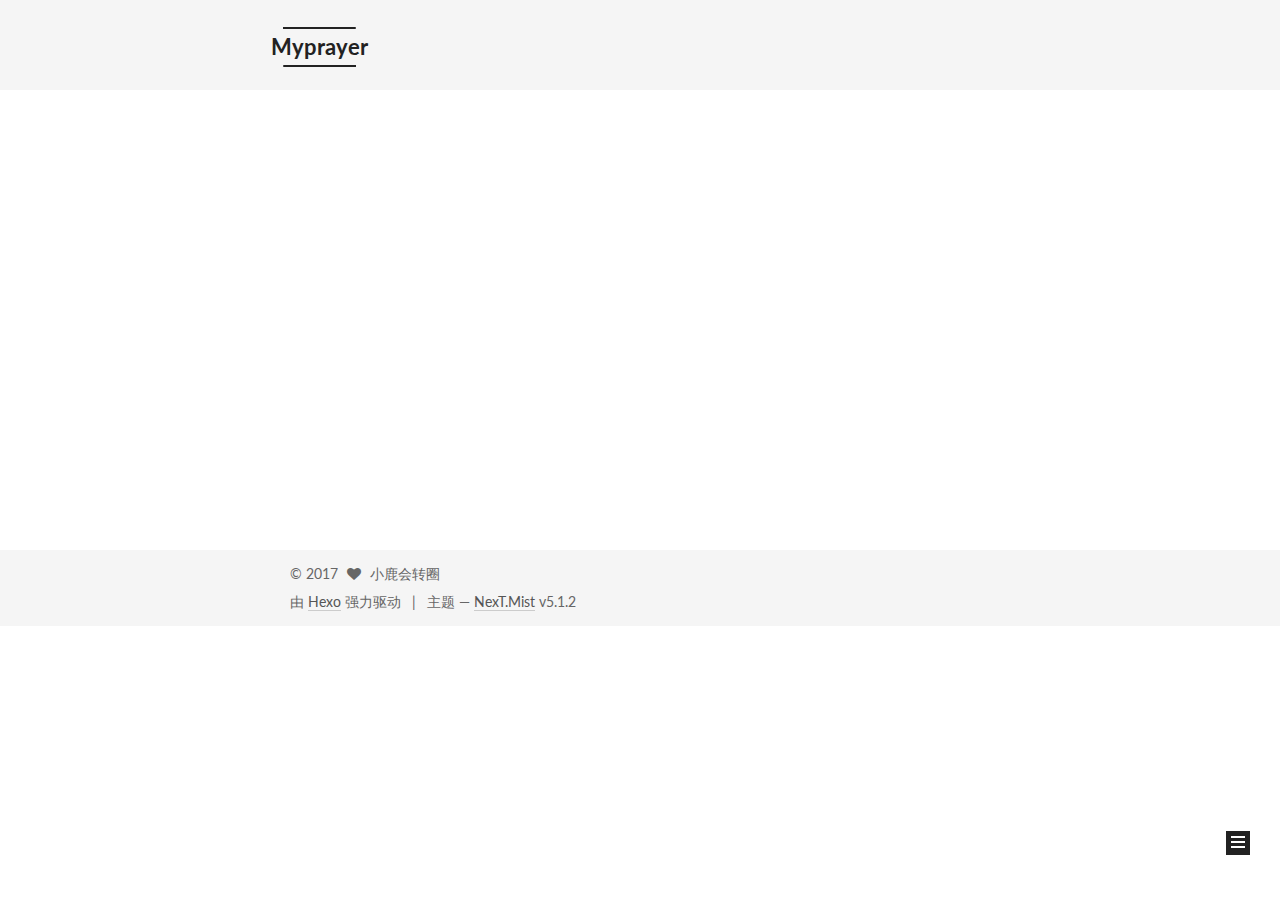
==== commit a6a330fe: "Site updated: 2017-08-31 09:42:46" ====
--- a/archives/index.html
+++ b/archives/index.html
@@ -5,7 +5,7 @@
   
 
 
-<html class="theme-next muse use-motion" lang="zh-Hans">
+<html class="theme-next mist use-motion" lang="zh-Hans">
 <head>
   <meta charset="UTF-8"/>
 <meta http-equiv="X-UA-Compatible" content="IE=edge" />
@@ -109,7 +109,7 @@
   var NexT = window.NexT || {};
   var CONFIG = {
     root: '/',
-    scheme: 'Muse',
+    scheme: 'Mist',
     version: '5.1.2',
     sidebar: {"position":"left","display":"post","offset":12,"offset_float":12,"b2t":false,"scrollpercent":false,"onmobile":false},
     fancybox: true,
@@ -427,7 +427,7 @@
 
   <span class="post-meta-divider">|</span>
 
-  <div class="theme-info">主题 &mdash; <a class="theme-link" href="https://github.com/iissnan/hexo-theme-next">NexT.Muse</a> v5.1.2</div>
+  <div class="theme-info">主题 &mdash; <a class="theme-link" href="https://github.com/iissnan/hexo-theme-next">NexT.Mist</a> v5.1.2</div>
 
 
         
--- a/css/main.css
+++ b/css/main.css
@@ -226,51 +226,51 @@
   margin: 20px 0 15px;
 }
 h1 {
+  font-size: 24px;
+}
+@media (max-width: 767px) {
+  h1 {
+    font-size: 20px;
+  }
+}
+h2 {
   font-size: 22px;
 }
 @media (max-width: 767px) {
-  h1 {
+  h2 {
     font-size: 18px;
   }
 }
-h2 {
+h3 {
   font-size: 20px;
 }
 @media (max-width: 767px) {
-  h2 {
+  h3 {
     font-size: 16px;
   }
 }
-h3 {
+h4 {
   font-size: 18px;
 }
 @media (max-width: 767px) {
-  h3 {
+  h4 {
     font-size: 14px;
   }
 }
-h4 {
+h5 {
   font-size: 16px;
 }
 @media (max-width: 767px) {
-  h4 {
+  h5 {
     font-size: 12px;
   }
 }
-h5 {
+h6 {
   font-size: 14px;
 }
 @media (max-width: 767px) {
-  h5 {
+  h6 {
     font-size: 10px;
-  }
-}
-h6 {
-  font-size: 12px;
-}
-@media (max-width: 767px) {
-  h6 {
-    font-size: 8px;
   }
 }
 p {
@@ -1085,7 +1085,7 @@
 }
 .site-meta {
   margin: 0;
-  text-align: center;
+  text-align: left;
 }
 @media (max-width: 767px) {
   .site-meta {
@@ -1096,12 +1096,12 @@
   position: relative;
   display: inline-block;
   padding: 0 40px;
-  color: #fff;
+  color: #222;
   background: #222;
   border-bottom: none;
 }
 .brand:hover {
-  color: #fff;
+  color: #222;
 }
 .logo {
   display: inline-block;
@@ -1333,7 +1333,7 @@
 .posts-collapse {
   position: relative;
   z-index: 1010;
-  margin-left: 55px;
+  margin-left: 0;
 }
 .posts-collapse::after {
   content: " ";
@@ -1539,9 +1539,9 @@
   margin-top: 50px;
 }
 .post-button .btn {
-  color: #fff;
+  color: #555;
   font-size: 14px;
-  background: #222;
+  background: transparent;
   border-radius: 0;
   line-height: 2;
   margin: 0 4px 8px 4px;
@@ -1821,7 +1821,7 @@
   width: 4px;
   height: 4px;
   border-radius: 50%;
-  background: #ffff63;
+  background: #ffecff;
 }
 .links-of-blogroll {
   font-size: 13px;
@@ -2583,78 +2583,319 @@
 .page-post-detail .comments {
   overflow: hidden;
 }
-@media (max-width: 767px) {
-  .header-inner,
-  .container .main-inner,
+h1,
+h2,
+h3,
+h4,
+h5,
+h6 {
+  margin: 20px 0 10px;
+}
+p {
+  margin: 0 0 25px 0;
+}
+a {
+  border-bottom-color: #ccc;
+}
+hr {
+  margin: 20px 0;
+  height: 2px;
+}
+.main-inner {
+  margin-top: 80px;
+}
+.header {
+  background: #f5f5f5;
+}
+.header-inner {
+  padding: 25px 0 20px;
+}
+.header-inner:before,
+.header-inner:after {
+  content: " ";
+  display: table;
+}
+.header-inner:after {
+  clear: both;
+}
+@media (max-width: 767px) {
+  .header-inner {
+    width: auto;
+    margin-bottom: 50px;
+    padding: 10px;
+  }
+}
+.site-meta {
+  float: left;
+  margin-left: -20px;
+  line-height: normal;
+}
+@media (max-width: 767px) {
+  .site-meta {
+    margin-left: 10px;
+  }
+}
+.site-meta .brand {
+  padding: 2px 1px;
+  background: none;
+}
+@media (max-width: 767px) {
+  .site-meta .brand {
+    display: block;
+  }
+}
+.site-meta .logo {
+  display: none;
+}
+.site-meta .site-title {
+  font-size: 22px;
+  font-weight: bolder;
+}
+@media (max-width: 767px) {
+  .site-meta .site-title {
+    line-height: 34px;
+  }
+}
+.logo-line-before,
+.logo-line-after {
+  display: block;
+  overflow: hidden;
+  margin: 0 auto;
+  width: 75%;
+}
+@media (max-width: 767px) {
+  .logo-line-before,
+  .logo-line-after {
+    display: none;
+  }
+}
+.logo-line-before i,
+.logo-line-after i {
+  position: relative;
+  display: block;
+  height: 2px;
+  background: #222;
+}
+@media (max-width: 767px) {
+  .logo-line-before i,
+  .logo-line-after i {
+    height: 3px;
+  }
+}
+.use-motion .logo-line-before i {
+  left: -100%;
+}
+.use-motion .logo-line-after i {
+  right: -100%;
+}
+.site-subtitle {
+  display: none;
+}
+.site-nav-toggle {
+  position: static;
+  float: right;
+}
+.menu {
+  float: right;
+  margin: 8px 0 0 0;
+}
+@media (max-width: 767px) {
+  .menu {
+    margin: 20px 0 0 0;
+    padding: 0;
+  }
+}
+.menu br {
+  display: none;
+}
+.menu .menu-item {
+  margin: 0;
+}
+@media (max-width: 767px) {
+  .menu .menu-item {
+    display: block;
+  }
+}
+.menu .menu-item a {
+  padding: 0 10px;
+  background: none;
+  border: none;
+  border-radius: 2px;
+  transition-property: background;
+}
+@media (max-width: 767px) {
+  .menu .menu-item a {
+    text-align: left;
+  }
+}
+.menu .menu-item a:hover {
+  background: #e1e1e1;
+}
+.menu a::before {
+  display: none;
+}
+@media (max-width: 767px) {
+  .menu a::before {
+    display: block;
+  }
+}
+@media (max-width: 767px) {
+  .menu {
+    float: none;
+  }
+}
+.site-search form {
+  display: none;
+}
+.posts-expand {
+  padding-top: 0;
+}
+.posts-expand .post-title,
+.posts-expand .post-meta {
+  text-align: left;
+}
+@media (max-width: 767px) {
+  .posts-expand .post-title,
+  .posts-expand .post-meta {
+    text-align: center;
+  }
+}
+.posts-expand .post-eof {
+  display: none;
+}
+.posts-expand .post {
+  margin-top: 120px;
+}
+.posts-expand .post:first-child {
+  margin-top: 0;
+}
+.posts-expand .post-meta {
+  margin-top: 5px;
+  margin-bottom: 20px;
+}
+.posts-expand .post-title {
+  position: relative;
+  font-size: 26px;
+  font-weight: 400;
+}
+@media (max-width: 767px) {
+  .posts-expand .post-title {
+    font-size: 20px;
+  }
+}
+@media (min-width: 1600px) {
+  .posts-expand .post-title {
+    font-size: 26px;
+  }
+}
+.posts-expand .post-title:hover:before {
+  background: #222;
+}
+.posts-expand .post-body img {
+  margin: 0;
+}
+.posts-expand .post-tags {
+  text-align: left;
+}
+.posts-expand .post-tags a {
+  padding: 1px 5px;
+  background: #f5f5f5;
+  border-bottom: none;
+}
+.posts-expand .post-tags a:hover {
+  background: #ccc;
+}
+.posts-expand .post-nav {
+  margin-top: 40px;
+}
+.post-button {
+  margin-top: 20px;
+  text-align: left;
+}
+.post-button a {
+  margin: 0 8px 8px 0 !important;
+  padding: 0;
+  font-size: 14px;
+  color: #666;
+  background: none;
+  border: none;
+  border-bottom: 2px solid #666;
+  transition-property: border;
+}
+@media (max-width: 767px) {
+  .post-button a {
+    font-size: 12px;
+  }
+}
+@media (min-width: 1600px) {
+  .post-button a {
+    font-size: 16px;
+  }
+}
+.post-button a:hover {
+  border-bottom-color: #222;
+}
+.links-of-blogroll-inline .links-of-blogroll-item {
+  display: inline-block;
+}
+.btn {
+  padding: 0 10px;
+  border-width: 2px;
+  border-radius: 0;
+}
+.headband {
+  display: none;
+}
+.site-search {
+  position: relative;
+  float: right;
+  margin-top: 5px;
+  padding-top: 3px;
+}
+@media (max-width: 767px) {
+  .site-search {
+    float: none;
+    padding: 0 10px;
+  }
+}
+@media (max-width: 767px) {
+  .container .main-inner {
+    width: auto;
+  }
+}
+.page-post-detail .post-title,
+.page-post-detail .post-meta {
+  text-align: center;
+}
+.page-post-detail .post-title:before {
+  display: none;
+}
+.page-post-detail .post-meta {
+  margin-bottom: 60px;
+}
+.pagination {
+  margin: 120px 0 0;
+  text-align: left;
+}
+@media (max-width: 767px) {
+  .pagination {
+    margin: 80px 10px 0;
+    text-align: center;
+  }
+}
+.footer {
+  margin-top: 80px;
+  padding: 10px 0;
+  background: #f5f5f5;
+  color: #666;
+}
+.footer-inner {
+  margin: 0 auto;
+  text-align: left;
+}
+@media (max-width: 767px) {
   .footer-inner {
     width: auto;
-  }
-}
-embed {
-  display: block;
-  margin: 0px auto 25px auto;
-}
-.custom-logo .site-meta-headline {
-  text-align: center;
-}
-.custom-logo .brand {
-  background: none;
-}
-.custom-logo .site-title {
-  margin: 10px auto 0;
-  font-size: 24px;
-  color: #222;
-}
-.custom-logo .site-title a {
-  border: none;
-}
-.custom-logo-image {
-  margin: 0 auto;
-  padding: 5px;
-  max-width: 150px;
-  background: #fff;
-}
-@media (max-width: 767px) {
-  .site-nav {
-    position: absolute;
-    left: 0;
-    top: 52px;
-    margin: 0;
-    width: 100%;
-    padding: 0;
-    background: #fff;
-    border-bottom: 1px solid #ddd;
-    z-index: 1;
-  }
-}
-@media (max-width: 767px) {
-  .menu {
-    text-align: left;
-  }
-}
-@media (max-width: 767px) {
-  .menu .menu-item {
-    display: block;
-    margin: 0 10px;
-    vertical-align: top;
-  }
-}
-@media (max-width: 767px) {
-  .menu .menu-item br {
-    display: none;
-  }
-}
-@media (max-width: 767px) {
-  .menu .menu-item a {
-    padding: 5px 10px;
-  }
-}
-.menu .menu-item .fa {
-  margin-right: 0;
-}
-.site-search form {
-  display: none;
-}
-.links-of-blogroll-inline .links-of-blogroll-item {
-  display: inline-block;
-}
+    text-align: center;
+  }
+}
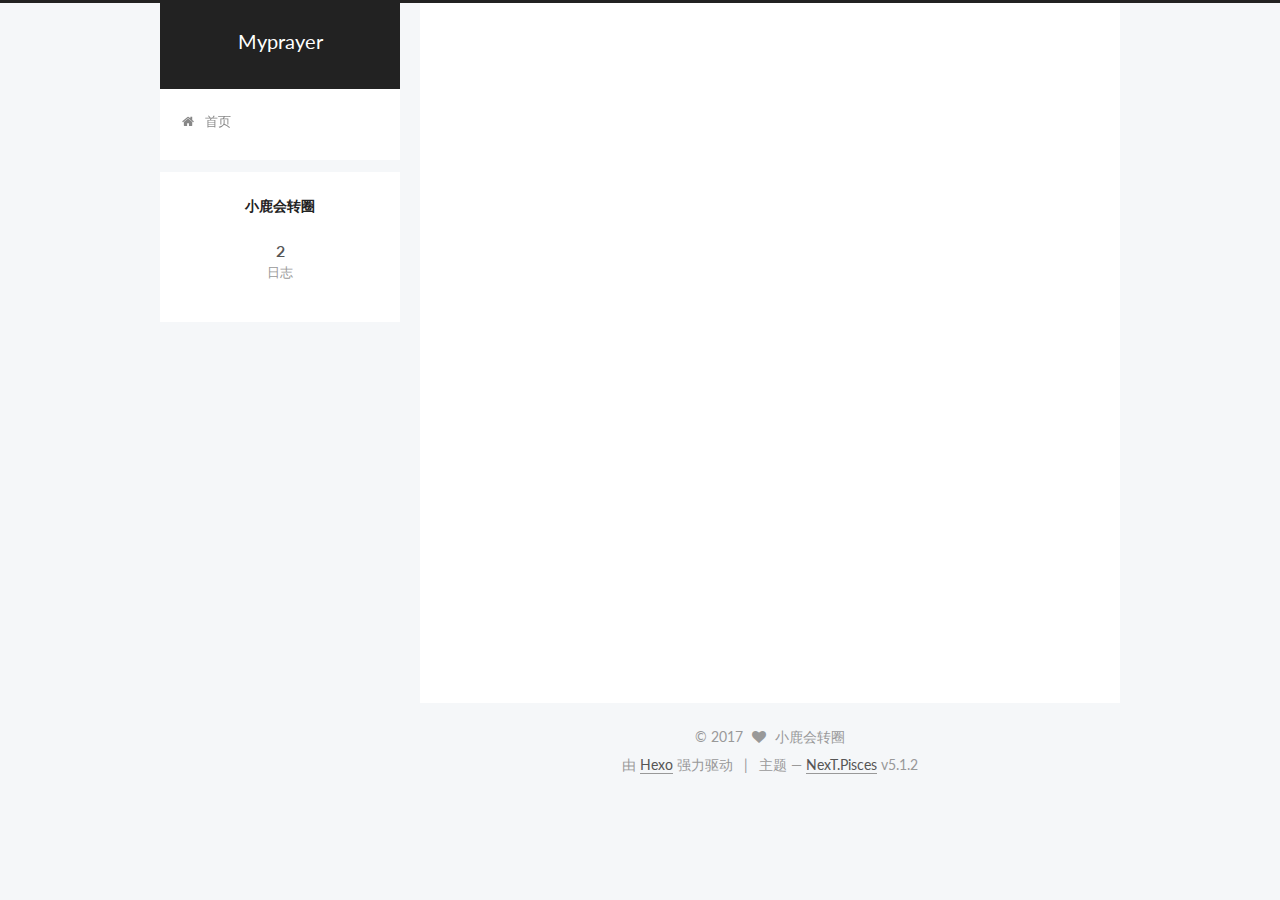
==== commit 21dfd422: "Site updated: 2017-08-31 09:44:25" ====
--- a/archives/index.html
+++ b/archives/index.html
@@ -5,7 +5,7 @@
   
 
 
-<html class="theme-next mist use-motion" lang="zh-Hans">
+<html class="theme-next pisces use-motion" lang="zh-Hans">
 <head>
   <meta charset="UTF-8"/>
 <meta http-equiv="X-UA-Compatible" content="IE=edge" />
@@ -109,7 +109,7 @@
   var NexT = window.NexT || {};
   var CONFIG = {
     root: '/',
-    scheme: 'Mist',
+    scheme: 'Pisces',
     version: '5.1.2',
     sidebar: {"position":"left","display":"post","offset":12,"offset_float":12,"b2t":false,"scrollpercent":false,"onmobile":false},
     fancybox: true,
@@ -427,7 +427,7 @@
 
   <span class="post-meta-divider">|</span>
 
-  <div class="theme-info">主题 &mdash; <a class="theme-link" href="https://github.com/iissnan/hexo-theme-next">NexT.Mist</a> v5.1.2</div>
+  <div class="theme-info">主题 &mdash; <a class="theme-link" href="https://github.com/iissnan/hexo-theme-next">NexT.Pisces</a> v5.1.2</div>
 
 
         
@@ -511,6 +511,13 @@
   
   
 
+
+  <script type="text/javascript" src="/js/src/affix.js?v=5.1.2"></script>
+
+  <script type="text/javascript" src="/js/src/schemes/pisces.js?v=5.1.2"></script>
+
+
+
   <script type="text/javascript" src="/js/src/scrollspy.js?v=5.1.2"></script>
 <script type="text/javascript" src="/js/src/post-details.js?v=5.1.2"></script>
 
--- a/css/main.css
+++ b/css/main.css
@@ -189,7 +189,7 @@
   font-size: 14px;
   line-height: 2;
   color: #555;
-  background: #fff;
+  background: #f5f7f9;
 }
 @media (max-width: 767px) {
   body {
@@ -226,51 +226,51 @@
   margin: 20px 0 15px;
 }
 h1 {
-  font-size: 24px;
+  font-size: 22px;
 }
 @media (max-width: 767px) {
   h1 {
-    font-size: 20px;
+    font-size: 18px;
   }
 }
 h2 {
-  font-size: 22px;
+  font-size: 20px;
 }
 @media (max-width: 767px) {
   h2 {
-    font-size: 18px;
+    font-size: 16px;
   }
 }
 h3 {
-  font-size: 20px;
+  font-size: 18px;
 }
 @media (max-width: 767px) {
   h3 {
-    font-size: 16px;
+    font-size: 14px;
   }
 }
 h4 {
-  font-size: 18px;
+  font-size: 16px;
 }
 @media (max-width: 767px) {
   h4 {
-    font-size: 14px;
+    font-size: 12px;
   }
 }
 h5 {
-  font-size: 16px;
+  font-size: 14px;
 }
 @media (max-width: 767px) {
   h5 {
-    font-size: 12px;
+    font-size: 10px;
   }
 }
 h6 {
-  font-size: 14px;
+  font-size: 12px;
 }
 @media (max-width: 767px) {
   h6 {
-    font-size: 10px;
+    font-size: 8px;
   }
 }
 p {
@@ -644,8 +644,8 @@
 @media (min-width: 992px) {
   .full-image.full-image.full-image {
     max-width: none;
-    width: 110%;
-    margin: 25px -5%;
+    width: 118%;
+    margin: 0 -9%;
   }
 }
 .blockquote-center,
@@ -933,7 +933,7 @@
   font-size: 14px;
   color: #fff;
   background: #222;
-  border: 2px solid #222;
+  border: 2px solid #555;
   text-decoration: none;
   border-radius: 0;
   transition-property: background-color;
@@ -944,8 +944,8 @@
 .btn:hover,
 .post-button .btn:hover {
   border-color: #222;
-  color: #222;
-  background: #fff;
+  color: #fff;
+  background: #222;
 }
 .btn-bar {
   display: block;
@@ -1050,7 +1050,7 @@
   width: 24px;
   background: #222;
   font-size: 12px;
-  opacity: 1;
+  opacity: 0.6;
   color: #fff;
   cursor: pointer;
   text-align: center;
@@ -1071,7 +1071,7 @@
   }
 }
 .back-to-top.back-to-top-on {
-  bottom: 19px;
+  bottom: 30px;
 }
 .header {
   background: transparent;
@@ -1085,7 +1085,7 @@
 }
 .site-meta {
   margin: 0;
-  text-align: left;
+  text-align: center;
 }
 @media (max-width: 767px) {
   .site-meta {
@@ -1096,12 +1096,12 @@
   position: relative;
   display: inline-block;
   padding: 0 40px;
-  color: #222;
+  color: #fff;
   background: #222;
   border-bottom: none;
 }
 .brand:hover {
-  color: #222;
+  color: #fff;
 }
 .logo {
   display: inline-block;
@@ -1120,7 +1120,7 @@
 .site-subtitle {
   margin-top: 10px;
   font-size: 13px;
-  color: #999;
+  color: #ddd;
 }
 .use-motion .brand {
   opacity: 0;
@@ -1193,7 +1193,8 @@
   transition-timing-function: ease-in-out;
   transition-delay: 0s;
 }
-.menu .menu-item a:hover {
+.menu .menu-item a:hover,
+.menu-item-active a {
   border-bottom-color: #222;
 }
 .menu .menu-item .fa {
@@ -1333,7 +1334,7 @@
 .posts-collapse {
   position: relative;
   z-index: 1010;
-  margin-left: 0;
+  margin-left: 55px;
 }
 .posts-collapse::after {
   content: " ";
@@ -1541,8 +1542,8 @@
 .post-button .btn {
   color: #555;
   font-size: 14px;
-  background: transparent;
-  border-radius: 0;
+  background: #fff;
+  border-radius: 2px;
   line-height: 2;
   margin: 0 4px 8px 4px;
 }
@@ -1734,20 +1735,20 @@
   display: block;
   margin: 0 auto;
   padding: 2px;
-  max-width: 96px;
+  max-width: 120px;
   height: auto;
-  border: 2px solid #333;
+  border: 1px solid #eee;
 }
 .site-author-name {
-  margin: 5px 0 0;
+  margin: 0;
   text-align: center;
-  color: #f5f5f5;
-  font-weight: normal;
+  color: #222;
+  font-weight: 600;
 }
 .site-description {
-  margin-top: 5px;
+  margin-top: 0;
   text-align: center;
-  font-size: 14px;
+  font-size: 13px;
   color: #999;
 }
 .site-state {
@@ -1759,7 +1760,7 @@
 .site-state-item {
   display: inline-block;
   padding: 0 15px;
-  border-left: 1px solid #333;
+  border-left: 1px solid #eee;
 }
 .site-state-item:first-child {
   border-left: none;
@@ -1772,11 +1773,11 @@
   text-align: center;
   color: inherit;
   font-weight: 600;
-  font-size: 18px;
+  font-size: 16px;
 }
 .site-state-item-name {
   font-size: 13px;
-  color: inherit;
+  color: #999;
 }
 .feed-link {
   margin-top: 20px;
@@ -1821,7 +1822,7 @@
   width: 4px;
   height: 4px;
   border-radius: 50%;
-  background: #ffecff;
+  background: #6ba455;
 }
 .links-of-blogroll {
   font-size: 13px;
@@ -1859,7 +1860,7 @@
   color: #555;
 }
 .sidebar-nav li:hover {
-  color: #f5f5f5;
+  color: #fc6423;
 }
 .page-post-detail .sidebar-nav-toc {
   padding: 0 5px;
@@ -1868,11 +1869,11 @@
   margin-left: 10px;
 }
 .sidebar-nav .sidebar-nav-active {
-  color: #87daff;
-  border-bottom-color: #87daff;
+  color: #fc6423;
+  border-bottom-color: #fc6423;
 }
 .sidebar-nav .sidebar-nav-active:hover {
-  color: #87daff;
+  color: #fc6423;
 }
 .sidebar-panel {
   display: none;
@@ -1905,12 +1906,12 @@
   transition-timing-function: ease-in-out;
   transition-delay: 0s;
   transition-property: all;
-  color: #999;
-  border-bottom-color: #555;
+  color: #666;
+  border-bottom-color: #ccc;
 }
 .post-toc ol a:hover {
-  color: #ccc;
-  border-bottom-color: #ccc;
+  color: #000;
+  border-bottom-color: #000;
 }
 .post-toc .nav-item {
   overflow: hidden;
@@ -1931,14 +1932,14 @@
   display: block;
 }
 .post-toc .nav .active > a {
-  color: #87daff;
-  border-bottom-color: #87daff;
+  color: #fc6423;
+  border-bottom-color: #fc6423;
 }
 .post-toc .nav .active-current > a {
-  color: #87daff;
+  color: #fc6423;
 }
 .post-toc .nav .active-current > a:hover {
-  color: #87daff;
+  color: #fc6423;
 }
 .footer {
   font-size: 14px;
@@ -2343,6 +2344,16 @@
   transform: translate(-50%, -50%);
   color: #ccc;
 }
+@media (min-width: 768px) and (max-width: 991px) {
+  .busuanzi-count {
+    width: auto;
+  }
+}
+@media (max-width: 767px) {
+  .busuanzi-count {
+    width: auto;
+  }
+}
 .site-uv,
 .site-pv,
 .page-pv {
@@ -2578,324 +2589,382 @@
   }
 }
 .page-post-detail .sidebar-toggle-line {
-  background: #87daff;
+  background: #fc6423;
 }
 .page-post-detail .comments {
   overflow: hidden;
 }
-h1,
-h2,
-h3,
-h4,
-h5,
-h6 {
-  margin: 20px 0 10px;
-}
-p {
-  margin: 0 0 25px 0;
-}
-a {
-  border-bottom-color: #ccc;
-}
-hr {
-  margin: 20px 0;
-  height: 2px;
-}
-.main-inner {
-  margin-top: 80px;
-}
 .header {
-  background: #f5f5f5;
+  position: relative;
+  margin: 0 auto;
+  width: 960px;
+}
+@media (min-width: 768px) and (max-width: 991px) {
+  .header {
+    width: auto;
+  }
+}
+@media (max-width: 767px) {
+  .header {
+    width: auto;
+  }
 }
 .header-inner {
-  padding: 25px 0 20px;
-}
-.header-inner:before,
-.header-inner:after {
+  position: absolute;
+  top: 0;
+  overflow: hidden;
+  padding: 0;
+  width: 240px;
+  background: #fff;
+  box-shadow: initial;
+  border-radius: initial;
+}
+@media (min-width: 1600px) {
+  .container .header-inner {
+    width: 240px;
+  }
+}
+@media (min-width: 768px) and (max-width: 991px) {
+  .header-inner {
+    position: relative;
+    width: auto;
+    border-radius: initial;
+  }
+}
+@media (max-width: 767px) {
+  .header-inner {
+    position: relative;
+    width: auto;
+    border-radius: initial;
+  }
+}
+.main:before,
+.main:after {
   content: " ";
   display: table;
 }
-.header-inner:after {
+.main:after {
   clear: both;
 }
-@media (max-width: 767px) {
-  .header-inner {
+.container .main-inner {
+  width: 960px;
+}
+@media (min-width: 768px) and (max-width: 991px) {
+  .container .main-inner {
     width: auto;
-    margin-bottom: 50px;
-    padding: 10px;
-  }
+  }
+}
+@media (max-width: 767px) {
+  .container .main-inner {
+    width: auto;
+  }
+}
+.content-wrap {
+  float: right;
+  box-sizing: border-box;
+  padding: 40px;
+  width: 700px;
+  background: #fff;
+  min-height: 700px;
+  box-shadow: initial;
+  border-radius: initial;
+}
+@media (min-width: 768px) and (max-width: 991px) {
+  .content-wrap {
+    width: 100%;
+    padding: 20px;
+    border-radius: initial;
+  }
+}
+@media (max-width: 767px) {
+  .content-wrap {
+    width: 100%;
+    padding: 20px;
+    min-height: auto;
+    border-radius: initial;
+  }
+}
+.sidebar {
+  position: static;
+  float: left;
+  margin-top: 300px;
+  width: 240px;
+  background: #f5f7f9;
+  box-shadow: none;
+}
+@media (min-width: 768px) and (max-width: 991px) {
+  .sidebar {
+    display: none;
+  }
+}
+@media (max-width: 767px) {
+  .sidebar {
+    display: none;
+  }
+}
+.sidebar-toggle {
+  display: none;
+}
+.footer-inner {
+  width: 960px;
+  padding-left: 260px;
+}
+@media (min-width: 768px) and (max-width: 991px) {
+  .footer-inner {
+    width: auto;
+    padding-left: 0 !important;
+    padding-right: 0 !important;
+  }
+}
+@media (max-width: 767px) {
+  .footer-inner {
+    width: auto;
+    padding-left: 0 !important;
+    padding-right: 0 !important;
+  }
+}
+.sidebar-position-right .header-inner {
+  right: 0;
+}
+.sidebar-position-right .content-wrap {
+  float: left;
+}
+.sidebar-position-right .sidebar {
+  float: right;
+}
+.sidebar-position-right .footer-inner {
+  padding-left: 0;
+  padding-right: 260px;
+}
+.site-brand-wrapper {
+  position: relative;
 }
 .site-meta {
-  float: left;
-  margin-left: -20px;
-  line-height: normal;
-}
-@media (max-width: 767px) {
+  padding: 20px 0;
+  color: #fff;
+  background: #222;
+}
+@media (min-width: 768px) and (max-width: 991px) {
   .site-meta {
-    margin-left: 10px;
-  }
-}
-.site-meta .brand {
-  padding: 2px 1px;
+    box-shadow: 0 0 16px rgba(0,0,0,0.5);
+  }
+}
+@media (max-width: 767px) {
+  .site-meta {
+    box-shadow: 0 0 16px rgba(0,0,0,0.5);
+  }
+}
+.brand {
+  padding: 0;
   background: none;
 }
-@media (max-width: 767px) {
-  .site-meta .brand {
-    display: block;
-  }
-}
-.site-meta .logo {
-  display: none;
-}
-.site-meta .site-title {
-  font-size: 22px;
-  font-weight: bolder;
-}
-@media (max-width: 767px) {
-  .site-meta .site-title {
-    line-height: 34px;
-  }
-}
-.logo-line-before,
-.logo-line-after {
-  display: block;
-  overflow: hidden;
-  margin: 0 auto;
-  width: 75%;
-}
-@media (max-width: 767px) {
-  .logo-line-before,
-  .logo-line-after {
-    display: none;
-  }
-}
-.logo-line-before i,
-.logo-line-after i {
-  position: relative;
-  display: block;
-  height: 2px;
-  background: #222;
-}
-@media (max-width: 767px) {
-  .logo-line-before i,
-  .logo-line-after i {
-    height: 3px;
-  }
-}
-.use-motion .logo-line-before i {
-  left: -100%;
-}
-.use-motion .logo-line-after i {
-  right: -100%;
+.brand:hover {
+  color: #fff;
 }
 .site-subtitle {
-  display: none;
-}
-.site-nav-toggle {
-  position: static;
-  float: right;
-}
-.menu {
-  float: right;
-  margin: 8px 0 0 0;
-}
-@media (max-width: 767px) {
-  .menu {
-    margin: 20px 0 0 0;
-    padding: 0;
-  }
-}
-.menu br {
-  display: none;
-}
-.menu .menu-item {
-  margin: 0;
-}
-@media (max-width: 767px) {
-  .menu .menu-item {
-    display: block;
-  }
-}
-.menu .menu-item a {
-  padding: 0 10px;
-  background: none;
-  border: none;
-  border-radius: 2px;
-  transition-property: background;
-}
-@media (max-width: 767px) {
-  .menu .menu-item a {
-    text-align: left;
-  }
-}
-.menu .menu-item a:hover {
-  background: #e1e1e1;
-}
-.menu a::before {
-  display: none;
-}
-@media (max-width: 767px) {
-  .menu a::before {
-    display: block;
-  }
-}
-@media (max-width: 767px) {
-  .menu {
-    float: none;
-  }
+  margin: 10px 10px 0;
+  font-weight: initial;
 }
 .site-search form {
   display: none;
 }
-.posts-expand {
-  padding-top: 0;
-}
-.posts-expand .post-title,
-.posts-expand .post-meta {
+.site-nav {
+  border-top: none;
+}
+@media (min-width: 768px) and (max-width: 991px) {
+  .site-nav {
+    display: none !important;
+  }
+}
+@media (min-width: 768px) and (max-width: 991px) {
+  .site-nav-on {
+    display: block !important;
+  }
+}
+.menu .menu-item {
+  display: block;
+  margin: 0;
+}
+.menu .menu-item a {
+  position: relative;
+  box-sizing: border-box;
+  padding: 5px 20px;
   text-align: left;
-}
-@media (max-width: 767px) {
-  .posts-expand .post-title,
-  .posts-expand .post-meta {
-    text-align: center;
-  }
-}
-.posts-expand .post-eof {
+  line-height: inherit;
+  transition-property: background-color;
+  transition-duration: 0.2s;
+  transition-timing-function: ease-in-out;
+  transition-delay: 0s;
+}
+.menu .menu-item a:hover,
+.menu-item-active a {
+  background: #f9f9f9;
+  border-bottom-color: #fff;
+}
+.menu .menu-item br {
   display: none;
 }
-.posts-expand .post {
-  margin-top: 120px;
-}
-.posts-expand .post:first-child {
+.menu-item-active a:after {
+  content: " ";
+  position: absolute;
+  top: 50%;
+  margin-top: -3px;
+  right: 15px;
+  width: 6px;
+  height: 6px;
+  border-radius: 50%;
+  background-color: #bbb;
+}
+.btn-bar {
+  background-color: #fff;
+}
+.site-nav-toggle {
+  left: 20px;
+  top: 50%;
+  -webkit-transform: translateY(-50%);
+  -webkit-transform: translateY(-50%);
+  -moz-transform: translateY(-50%);
+  -ms-transform: translateY(-50%);
+  -o-transform: translateY(-50%);
+  transform: translateY(-50%);
+}
+@media (min-width: 768px) and (max-width: 991px) {
+  .site-nav-toggle {
+    display: block;
+  }
+}
+.use-motion .sidebar .motion-element {
+  opacity: 1;
+}
+.sidebar {
+  display: none;
+  right: auto;
+  bottom: auto;
+  -webkit-transform: none;
+}
+.sidebar-inner {
+  box-sizing: border-box;
+  width: 240px;
+  color: #555;
+  background: #fff;
+  box-shadow: initial;
+  border-radius: initial;
+}
+.sidebar-inner.affix {
+  position: fixed;
+  top: 12px;
+}
+.site-overview {
+  margin: 0 2px;
+  text-align: left;
+}
+.site-author:before,
+.site-author:after {
+  content: " ";
+  display: table;
+}
+.site-author:after {
+  clear: both;
+}
+.sidebar a {
+  color: #555;
+}
+.sidebar a:hover {
+  color: #222;
+}
+.links-of-author-item a:before {
+  display: none;
+}
+.links-of-author-item a {
+  border-bottom: none;
+  text-decoration: underline;
+}
+.feed-link {
+  border-top: 1px dotted #ccc;
+  border-bottom: 1px dotted #ccc;
+  text-align: center;
+}
+.feed-link a {
+  display: block;
+  color: #fc6423;
+  border: none;
+}
+.feed-link a:hover {
+  background: none;
+  color: #e34603;
+}
+.feed-link a:hover i {
+  color: #e34603;
+}
+.links-of-author-item {
+  margin: 5px 0 0;
+  width: 50%;
+}
+.links-of-author-item a {
+  max-width: 216px;
+  box-sizing: border-box;
+  display: inline-block;
+  margin-right: 0;
+  margin-bottom: 0;
+  padding: 0 5px;
+  overflow: hidden;
+  white-space: nowrap;
+  text-overflow: ellipsis;
+}
+.links-of-author-item a {
+  display: block;
+  text-decoration: none;
+}
+.links-of-author-item a:hover {
+  border-radius: 4px;
+  background: #eee;
+}
+.links-of-author-item .fa {
+  margin-right: 2px;
+  font-size: 16px;
+}
+.links-of-author-item .fa-globe {
+  font-size: 15px;
+}
+.links-of-blogroll {
+  text-align: center;
+  margin-top: 20px;
+  padding: 3px 0 0;
+  border-top: 1px dotted #ccc;
+}
+.links-of-blogroll-title {
   margin-top: 0;
 }
-.posts-expand .post-meta {
-  margin-top: 5px;
-  margin-bottom: 20px;
-}
-.posts-expand .post-title {
-  position: relative;
-  font-size: 26px;
-  font-weight: 400;
-}
-@media (max-width: 767px) {
-  .posts-expand .post-title {
-    font-size: 20px;
-  }
-}
-@media (min-width: 1600px) {
-  .posts-expand .post-title {
-    font-size: 26px;
-  }
-}
-.posts-expand .post-title:hover:before {
-  background: #222;
-}
-.posts-expand .post-body img {
-  margin: 0;
-}
-.posts-expand .post-tags {
-  text-align: left;
-}
-.posts-expand .post-tags a {
-  padding: 1px 5px;
-  background: #f5f5f5;
-  border-bottom: none;
-}
-.posts-expand .post-tags a:hover {
-  background: #ccc;
-}
-.posts-expand .post-nav {
-  margin-top: 40px;
-}
-.post-button {
-  margin-top: 20px;
-  text-align: left;
-}
-.post-button a {
-  margin: 0 8px 8px 0 !important;
+.links-of-blogroll-item {
   padding: 0;
-  font-size: 14px;
-  color: #666;
-  background: none;
-  border: none;
-  border-bottom: 2px solid #666;
-  transition-property: border;
-}
-@media (max-width: 767px) {
-  .post-button a {
-    font-size: 12px;
-  }
-}
-@media (min-width: 1600px) {
-  .post-button a {
-    font-size: 16px;
-  }
-}
-.post-button a:hover {
-  border-bottom-color: #222;
+}
+.links-of-blogroll-inline:before,
+.links-of-blogroll-inline:after {
+  content: " ";
+  display: table;
+}
+.links-of-blogroll-inline:after {
+  clear: both;
 }
 .links-of-blogroll-inline .links-of-blogroll-item {
-  display: inline-block;
-}
-.btn {
-  padding: 0 10px;
-  border-width: 2px;
-  border-radius: 0;
-}
-.headband {
-  display: none;
-}
-.site-search {
-  position: relative;
-  float: right;
-  margin-top: 5px;
-  padding-top: 3px;
-}
-@media (max-width: 767px) {
-  .site-search {
-    float: none;
-    padding: 0 10px;
-  }
-}
-@media (max-width: 767px) {
-  .container .main-inner {
-    width: auto;
-  }
-}
-.page-post-detail .post-title,
-.page-post-detail .post-meta {
-  text-align: center;
-}
-.page-post-detail .post-title:before {
-  display: none;
-}
-.page-post-detail .post-meta {
-  margin-bottom: 60px;
-}
-.pagination {
-  margin: 120px 0 0;
-  text-align: left;
-}
-@media (max-width: 767px) {
-  .pagination {
-    margin: 80px 10px 0;
-    text-align: center;
-  }
-}
-.footer {
-  margin-top: 80px;
-  padding: 10px 0;
-  background: #f5f5f5;
-  color: #666;
-}
-.footer-inner {
-  margin: 0 auto;
-  text-align: left;
-}
-@media (max-width: 767px) {
-  .footer-inner {
-    width: auto;
-    text-align: center;
-  }
-}
+  margin: 5px 0 0;
+  width: 50%;
+  display: inline-block;
+  width: unset;
+}
+.links-of-blogroll-inline .links-of-blogroll-item a {
+  max-width: 216px;
+  box-sizing: border-box;
+  display: inline-block;
+  margin-right: 0;
+  margin-bottom: 0;
+  padding: 0 5px;
+  overflow: hidden;
+  white-space: nowrap;
+  text-overflow: ellipsis;
+}
+@media (max-width: 767px) {
+  .post-body {
+    text-align: justify;
+  }
+}
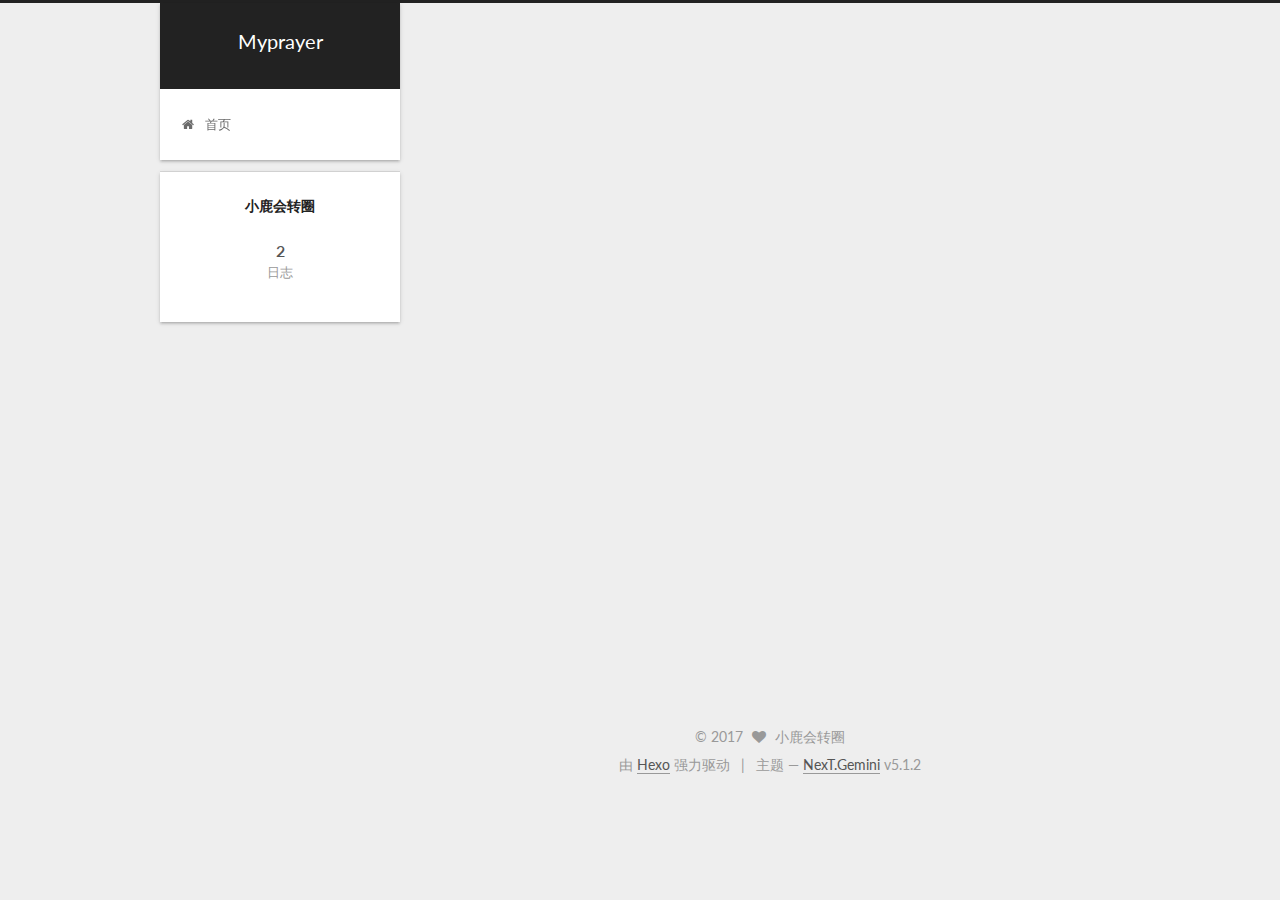
==== commit 27236de9: "Site updated: 2017-08-31 09:45:55" ====
--- a/archives/index.html
+++ b/archives/index.html
@@ -5,7 +5,7 @@
   
 
 
-<html class="theme-next pisces use-motion" lang="zh-Hans">
+<html class="theme-next gemini use-motion" lang="zh-Hans">
 <head>
   <meta charset="UTF-8"/>
 <meta http-equiv="X-UA-Compatible" content="IE=edge" />
@@ -109,7 +109,7 @@
   var NexT = window.NexT || {};
   var CONFIG = {
     root: '/',
-    scheme: 'Pisces',
+    scheme: 'Gemini',
     version: '5.1.2',
     sidebar: {"position":"left","display":"post","offset":12,"offset_float":12,"b2t":false,"scrollpercent":false,"onmobile":false},
     fancybox: true,
@@ -427,7 +427,7 @@
 
   <span class="post-meta-divider">|</span>
 
-  <div class="theme-info">主题 &mdash; <a class="theme-link" href="https://github.com/iissnan/hexo-theme-next">NexT.Pisces</a> v5.1.2</div>
+  <div class="theme-info">主题 &mdash; <a class="theme-link" href="https://github.com/iissnan/hexo-theme-next">NexT.Gemini</a> v5.1.2</div>
 
 
         
--- a/css/main.css
+++ b/css/main.css
@@ -189,7 +189,7 @@
   font-size: 14px;
   line-height: 2;
   color: #555;
-  background: #f5f7f9;
+  background: #eee;
 }
 @media (max-width: 767px) {
   body {
@@ -445,7 +445,7 @@
 .header-inner {
   margin: 0 auto;
   padding: 100px 0 70px;
-  width: 700px;
+  width: calc(100% - 252px);
 }
 @media (min-width: 1600px) {
   .container .header-inner {
@@ -454,7 +454,7 @@
 }
 .main-inner {
   margin: 0 auto;
-  width: 700px;
+  width: calc(100% - 252px);
 }
 @media (min-width: 1600px) {
   .container .main-inner {
@@ -468,7 +468,7 @@
 .footer-inner {
   box-sizing: border-box;
   margin: 20px auto;
-  width: 700px;
+  width: calc(100% - 252px);
 }
 @media (min-width: 1600px) {
   .container .footer-inner {
@@ -1822,7 +1822,7 @@
   width: 4px;
   height: 4px;
   border-radius: 50%;
-  background: #6ba455;
+  background: #cc9e65;
 }
 .links-of-blogroll {
   font-size: 13px;
@@ -2344,16 +2344,6 @@
   transform: translate(-50%, -50%);
   color: #ccc;
 }
-@media (min-width: 768px) and (max-width: 991px) {
-  .busuanzi-count {
-    width: auto;
-  }
-}
-@media (max-width: 767px) {
-  .busuanzi-count {
-    width: auto;
-  }
-}
 .site-uv,
 .site-pv,
 .page-pv {
@@ -2597,7 +2587,7 @@
 .header {
   position: relative;
   margin: 0 auto;
-  width: 960px;
+  width: 75%;
 }
 @media (min-width: 768px) and (max-width: 991px) {
   .header {
@@ -2616,7 +2606,7 @@
   padding: 0;
   width: 240px;
   background: #fff;
-  box-shadow: initial;
+  box-shadow: 0 2px 2px 0 rgba(0,0,0,0.12), 0 3px 1px -2px rgba(0,0,0,0.06), 0 1px 5px 0 rgba(0,0,0,0.12);
   border-radius: initial;
 }
 @media (min-width: 1600px) {
@@ -2647,7 +2637,7 @@
   clear: both;
 }
 .container .main-inner {
-  width: 960px;
+  width: 75%;
 }
 @media (min-width: 768px) and (max-width: 991px) {
   .container .main-inner {
@@ -2663,10 +2653,10 @@
   float: right;
   box-sizing: border-box;
   padding: 40px;
-  width: 700px;
+  width: calc(100% - 252px);
   background: #fff;
   min-height: 700px;
-  box-shadow: initial;
+  box-shadow: 0 2px 2px 0 rgba(0,0,0,0.12), 0 3px 1px -2px rgba(0,0,0,0.06), 0 1px 5px 0 rgba(0,0,0,0.12);
   border-radius: initial;
 }
 @media (min-width: 768px) and (max-width: 991px) {
@@ -2689,7 +2679,7 @@
   float: left;
   margin-top: 300px;
   width: 240px;
-  background: #f5f7f9;
+  background: #eee;
   box-shadow: none;
 }
 @media (min-width: 768px) and (max-width: 991px) {
@@ -2706,7 +2696,7 @@
   display: none;
 }
 .footer-inner {
-  width: 960px;
+  width: 75%;
   padding-left: 260px;
 }
 @media (min-width: 768px) and (max-width: 991px) {
@@ -2847,7 +2837,7 @@
   width: 240px;
   color: #555;
   background: #fff;
-  box-shadow: initial;
+  box-shadow: 0 2px 2px 0 rgba(0,0,0,0.12), 0 3px 1px -2px rgba(0,0,0,0.06), 0 1px 5px 0 rgba(0,0,0,0.12), 0 -1px 0.5px 0 rgba(0,0,0,0.09);
   border-radius: initial;
 }
 .sidebar-inner.affix {
@@ -2968,3 +2958,28 @@
     text-align: justify;
   }
 }
+.content-wrap {
+  padding: initial;
+  background: initial;
+  box-shadow: initial;
+  border-radius: initial;
+}
+.post-block {
+  margin-bottom: 12px;
+  background: #fff;
+  padding: 40px;
+  box-shadow: 0 2px 2px 0 rgba(0,0,0,0.12), 0 3px 1px -2px rgba(0,0,0,0.06), 0 1px 5px 0 rgba(0,0,0,0.12);
+  border-radius: initial;
+}
+.posts-expand {
+  padding-top: initial;
+}
+.post-eof {
+  display: none !important;
+}
+.main {
+  padding-bottom: initial;
+}
+.footer {
+  bottom: auto;
+}
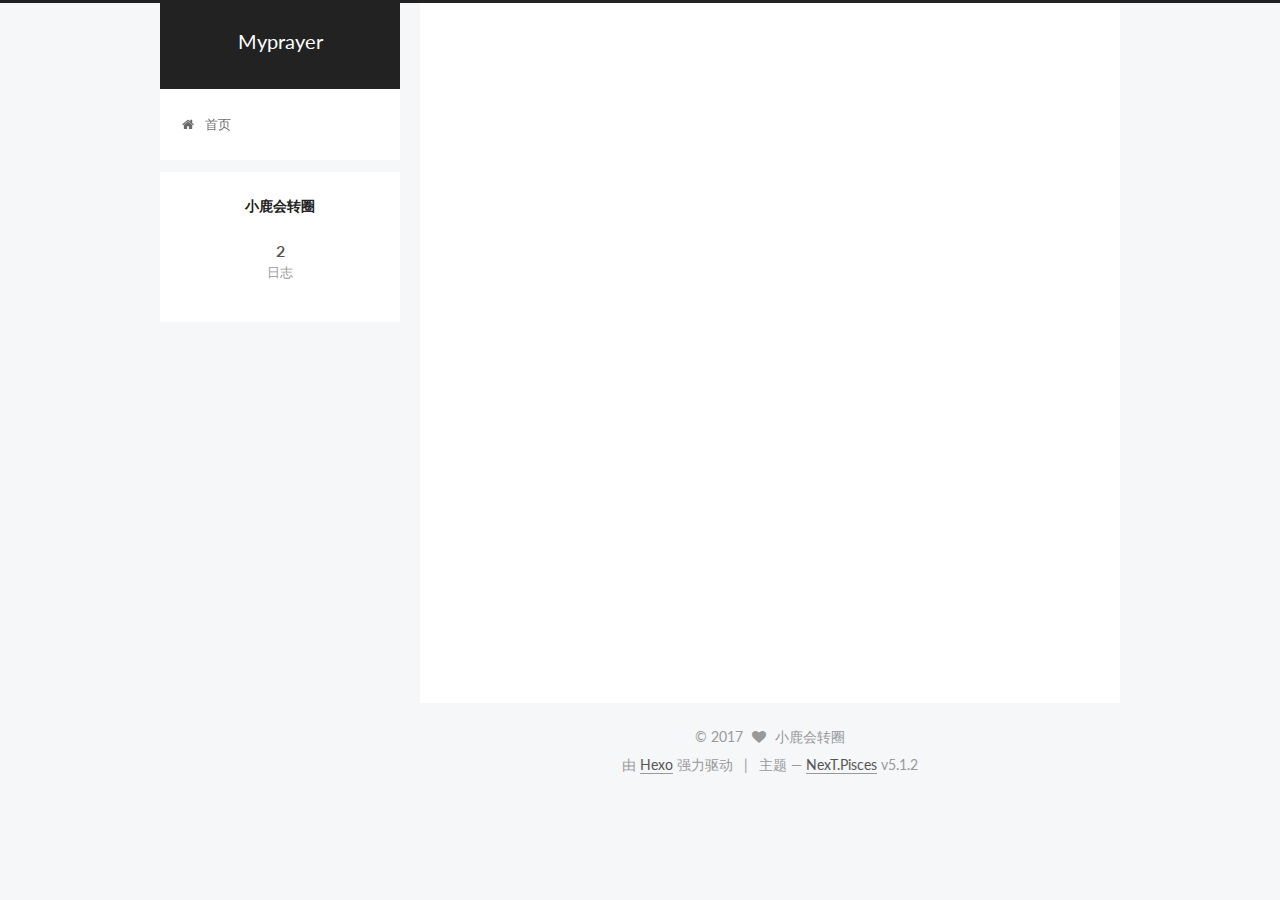
==== commit e6d88930: "Site updated: 2017-08-31 09:48:02" ====
--- a/archives/index.html
+++ b/archives/index.html
@@ -5,7 +5,7 @@
   
 
 
-<html class="theme-next gemini use-motion" lang="zh-Hans">
+<html class="theme-next pisces use-motion" lang="zh-Hans">
 <head>
   <meta charset="UTF-8"/>
 <meta http-equiv="X-UA-Compatible" content="IE=edge" />
@@ -109,7 +109,7 @@
   var NexT = window.NexT || {};
   var CONFIG = {
     root: '/',
-    scheme: 'Gemini',
+    scheme: 'Pisces',
     version: '5.1.2',
     sidebar: {"position":"left","display":"post","offset":12,"offset_float":12,"b2t":false,"scrollpercent":false,"onmobile":false},
     fancybox: true,
@@ -427,7 +427,7 @@
 
   <span class="post-meta-divider">|</span>
 
-  <div class="theme-info">主题 &mdash; <a class="theme-link" href="https://github.com/iissnan/hexo-theme-next">NexT.Gemini</a> v5.1.2</div>
+  <div class="theme-info">主题 &mdash; <a class="theme-link" href="https://github.com/iissnan/hexo-theme-next">NexT.Pisces</a> v5.1.2</div>
 
 
         
--- a/css/main.css
+++ b/css/main.css
@@ -189,7 +189,7 @@
   font-size: 14px;
   line-height: 2;
   color: #555;
-  background: #eee;
+  background: #f5f7f9;
 }
 @media (max-width: 767px) {
   body {
@@ -445,7 +445,7 @@
 .header-inner {
   margin: 0 auto;
   padding: 100px 0 70px;
-  width: calc(100% - 252px);
+  width: 700px;
 }
 @media (min-width: 1600px) {
   .container .header-inner {
@@ -454,7 +454,7 @@
 }
 .main-inner {
   margin: 0 auto;
-  width: calc(100% - 252px);
+  width: 700px;
 }
 @media (min-width: 1600px) {
   .container .main-inner {
@@ -468,7 +468,7 @@
 .footer-inner {
   box-sizing: border-box;
   margin: 20px auto;
-  width: calc(100% - 252px);
+  width: 700px;
 }
 @media (min-width: 1600px) {
   .container .footer-inner {
@@ -1822,7 +1822,7 @@
   width: 4px;
   height: 4px;
   border-radius: 50%;
-  background: #cc9e65;
+  background: #7e4f20;
 }
 .links-of-blogroll {
   font-size: 13px;
@@ -2344,6 +2344,16 @@
   transform: translate(-50%, -50%);
   color: #ccc;
 }
+@media (min-width: 768px) and (max-width: 991px) {
+  .busuanzi-count {
+    width: auto;
+  }
+}
+@media (max-width: 767px) {
+  .busuanzi-count {
+    width: auto;
+  }
+}
 .site-uv,
 .site-pv,
 .page-pv {
@@ -2587,7 +2597,7 @@
 .header {
   position: relative;
   margin: 0 auto;
-  width: 75%;
+  width: 960px;
 }
 @media (min-width: 768px) and (max-width: 991px) {
   .header {
@@ -2606,7 +2616,7 @@
   padding: 0;
   width: 240px;
   background: #fff;
-  box-shadow: 0 2px 2px 0 rgba(0,0,0,0.12), 0 3px 1px -2px rgba(0,0,0,0.06), 0 1px 5px 0 rgba(0,0,0,0.12);
+  box-shadow: initial;
   border-radius: initial;
 }
 @media (min-width: 1600px) {
@@ -2637,7 +2647,7 @@
   clear: both;
 }
 .container .main-inner {
-  width: 75%;
+  width: 960px;
 }
 @media (min-width: 768px) and (max-width: 991px) {
   .container .main-inner {
@@ -2653,10 +2663,10 @@
   float: right;
   box-sizing: border-box;
   padding: 40px;
-  width: calc(100% - 252px);
+  width: 700px;
   background: #fff;
   min-height: 700px;
-  box-shadow: 0 2px 2px 0 rgba(0,0,0,0.12), 0 3px 1px -2px rgba(0,0,0,0.06), 0 1px 5px 0 rgba(0,0,0,0.12);
+  box-shadow: initial;
   border-radius: initial;
 }
 @media (min-width: 768px) and (max-width: 991px) {
@@ -2679,7 +2689,7 @@
   float: left;
   margin-top: 300px;
   width: 240px;
-  background: #eee;
+  background: #f5f7f9;
   box-shadow: none;
 }
 @media (min-width: 768px) and (max-width: 991px) {
@@ -2696,7 +2706,7 @@
   display: none;
 }
 .footer-inner {
-  width: 75%;
+  width: 960px;
   padding-left: 260px;
 }
 @media (min-width: 768px) and (max-width: 991px) {
@@ -2837,7 +2847,7 @@
   width: 240px;
   color: #555;
   background: #fff;
-  box-shadow: 0 2px 2px 0 rgba(0,0,0,0.12), 0 3px 1px -2px rgba(0,0,0,0.06), 0 1px 5px 0 rgba(0,0,0,0.12), 0 -1px 0.5px 0 rgba(0,0,0,0.09);
+  box-shadow: initial;
   border-radius: initial;
 }
 .sidebar-inner.affix {
@@ -2958,28 +2968,3 @@
     text-align: justify;
   }
 }
-.content-wrap {
-  padding: initial;
-  background: initial;
-  box-shadow: initial;
-  border-radius: initial;
-}
-.post-block {
-  margin-bottom: 12px;
-  background: #fff;
-  padding: 40px;
-  box-shadow: 0 2px 2px 0 rgba(0,0,0,0.12), 0 3px 1px -2px rgba(0,0,0,0.06), 0 1px 5px 0 rgba(0,0,0,0.12);
-  border-radius: initial;
-}
-.posts-expand {
-  padding-top: initial;
-}
-.post-eof {
-  display: none !important;
-}
-.main {
-  padding-bottom: initial;
-}
-.footer {
-  bottom: auto;
-}
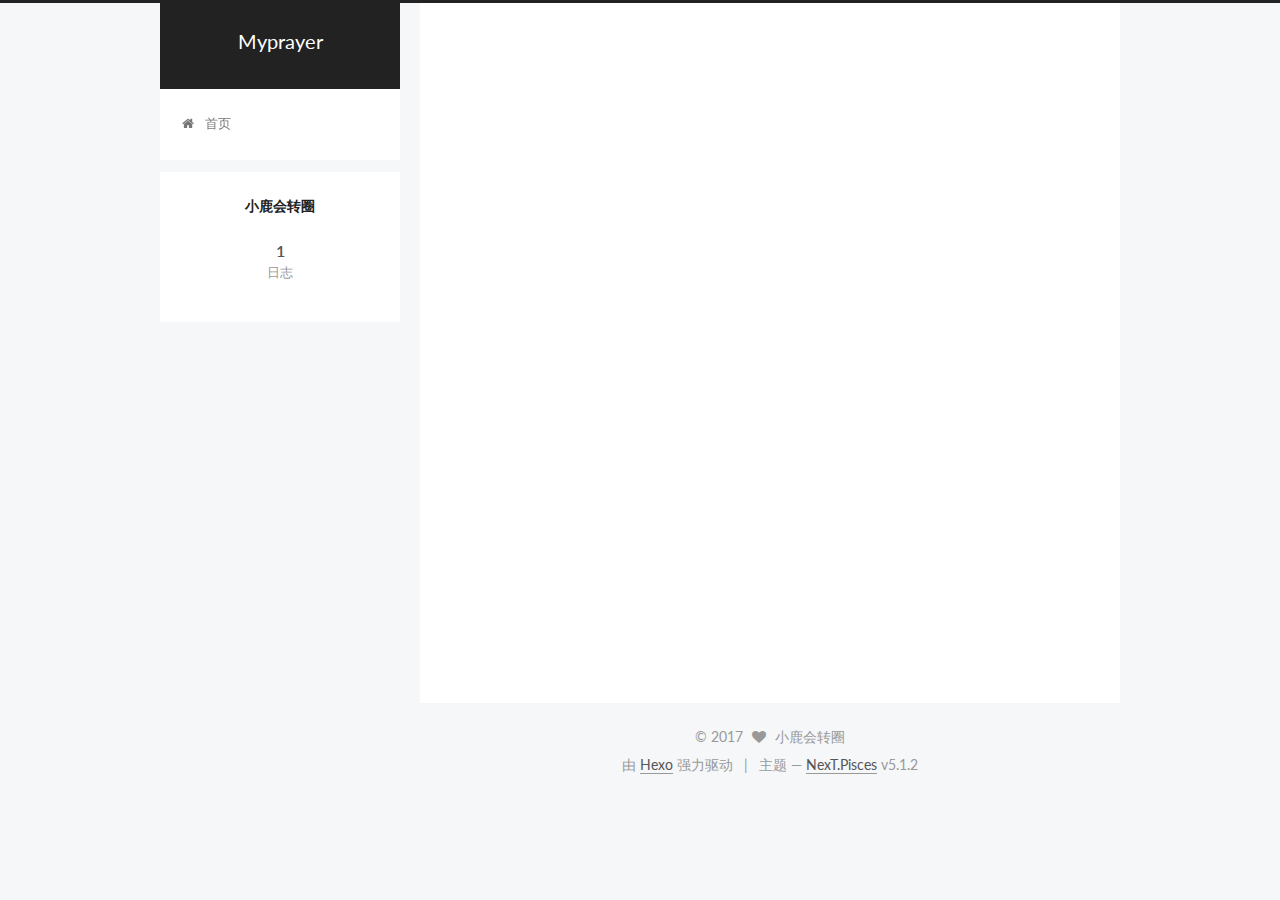
==== commit 60eb33a2: "Site updated: 2017-08-31 14:32:47" ====
--- a/archives/index.html
+++ b/archives/index.html
@@ -233,7 +233,7 @@
         
           
         
-        嗯..! 目前共计 2 篇日志。 继续努力。
+        嗯..! 目前共计 1 篇日志。 继续努力。
       </span>
 
       
@@ -280,43 +280,6 @@
 
       
 
-        
-        
-        
-
-        
-        
-
-        
-
-  <article class="post post-type-normal" itemscope itemtype="http://schema.org/Article">
-    <header class="post-header">
-
-      <h2 class="post-title">
-        
-            <a class="post-title-link" href="/2017/08/30/hello-world/" itemprop="url">
-              
-                <span itemprop="name">Hello World</span>
-              
-            </a>
-        
-      </h2>
-
-      <div class="post-meta">
-        <time class="post-time" itemprop="dateCreated"
-              datetime="2017-08-30T14:50:07+08:00"
-              content="2017-08-30" >
-          08-30
-        </time>
-      </div>
-
-    </header>
-  </article>
-
-
-
-      
-
     </div>
   </div>
   
@@ -367,7 +330,7 @@
             
               <a href="/archives">
             
-                <span class="site-state-item-count">2</span>
+                <span class="site-state-item-count">1</span>
                 <span class="site-state-item-name">日志</span>
               </a>
             </div>
--- a/css/main.css
+++ b/css/main.css
@@ -1822,7 +1822,7 @@
   width: 4px;
   height: 4px;
   border-radius: 50%;
-  background: #7e4f20;
+  background: #c4ff4f;
 }
 .links-of-blogroll {
   font-size: 13px;
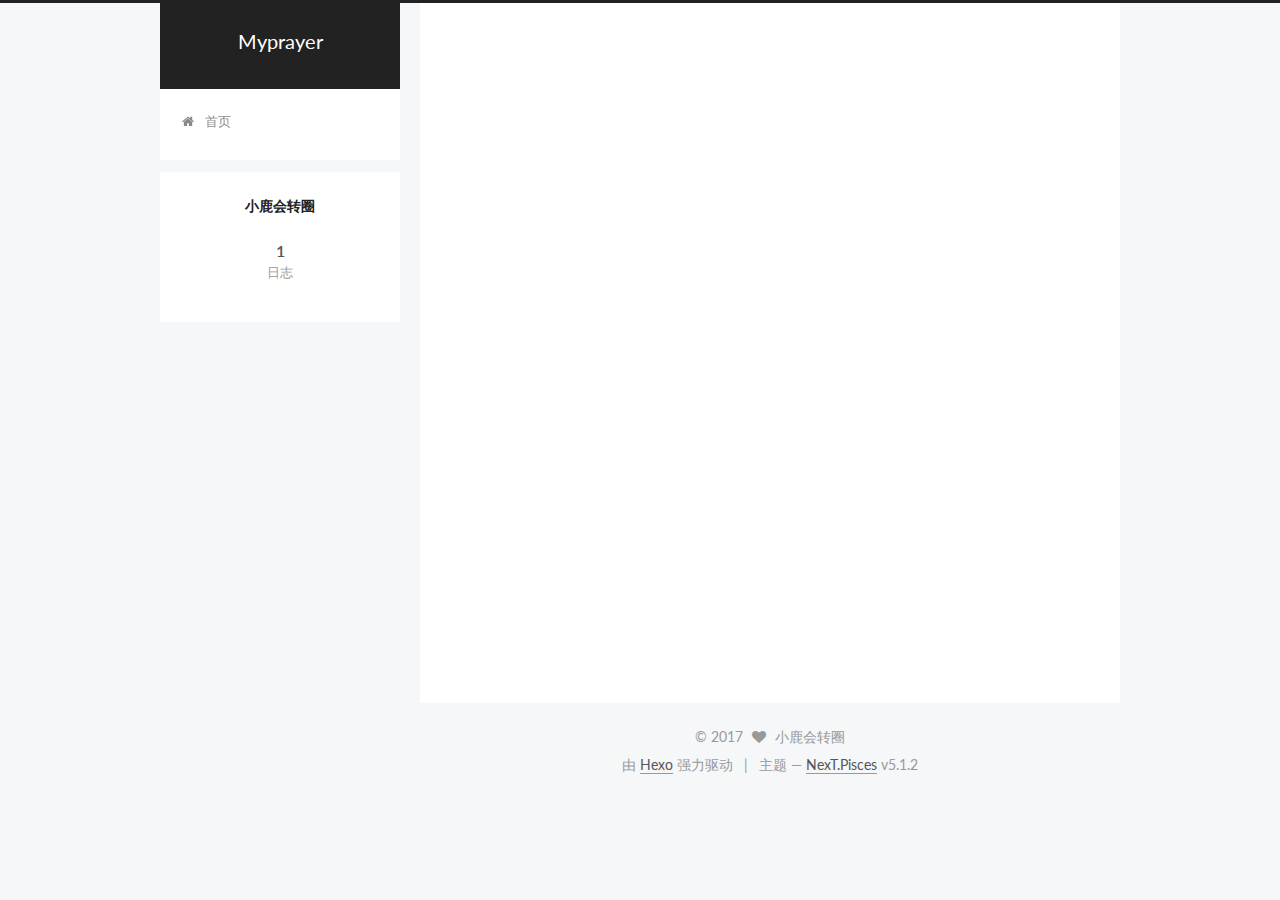
==== commit 02de6c90: "Site updated: 2017-09-02 20:33:53" ====
--- a/archives/index.html
+++ b/archives/index.html
@@ -257,9 +257,9 @@
 
       <h2 class="post-title">
         
-            <a class="post-title-link" href="/2017/08/30/my-new-post/" itemprop="url">
+            <a class="post-title-link" href="/2017/09/02/hello-world/" itemprop="url">
               
-                <span itemprop="name">my new post</span>
+                <span itemprop="name">Hello World</span>
               
             </a>
         
@@ -267,9 +267,9 @@
 
       <div class="post-meta">
         <time class="post-time" itemprop="dateCreated"
-              datetime="2017-08-30T17:14:08+08:00"
-              content="2017-08-30" >
-          08-30
+              datetime="2017-09-02T20:33:27+08:00"
+              content="2017-09-02" >
+          09-02
         </time>
       </div>
 
--- a/css/main.css
+++ b/css/main.css
@@ -1822,7 +1822,7 @@
   width: 4px;
   height: 4px;
   border-radius: 50%;
-  background: #c4ff4f;
+  background: #32f747;
 }
 .links-of-blogroll {
   font-size: 13px;
